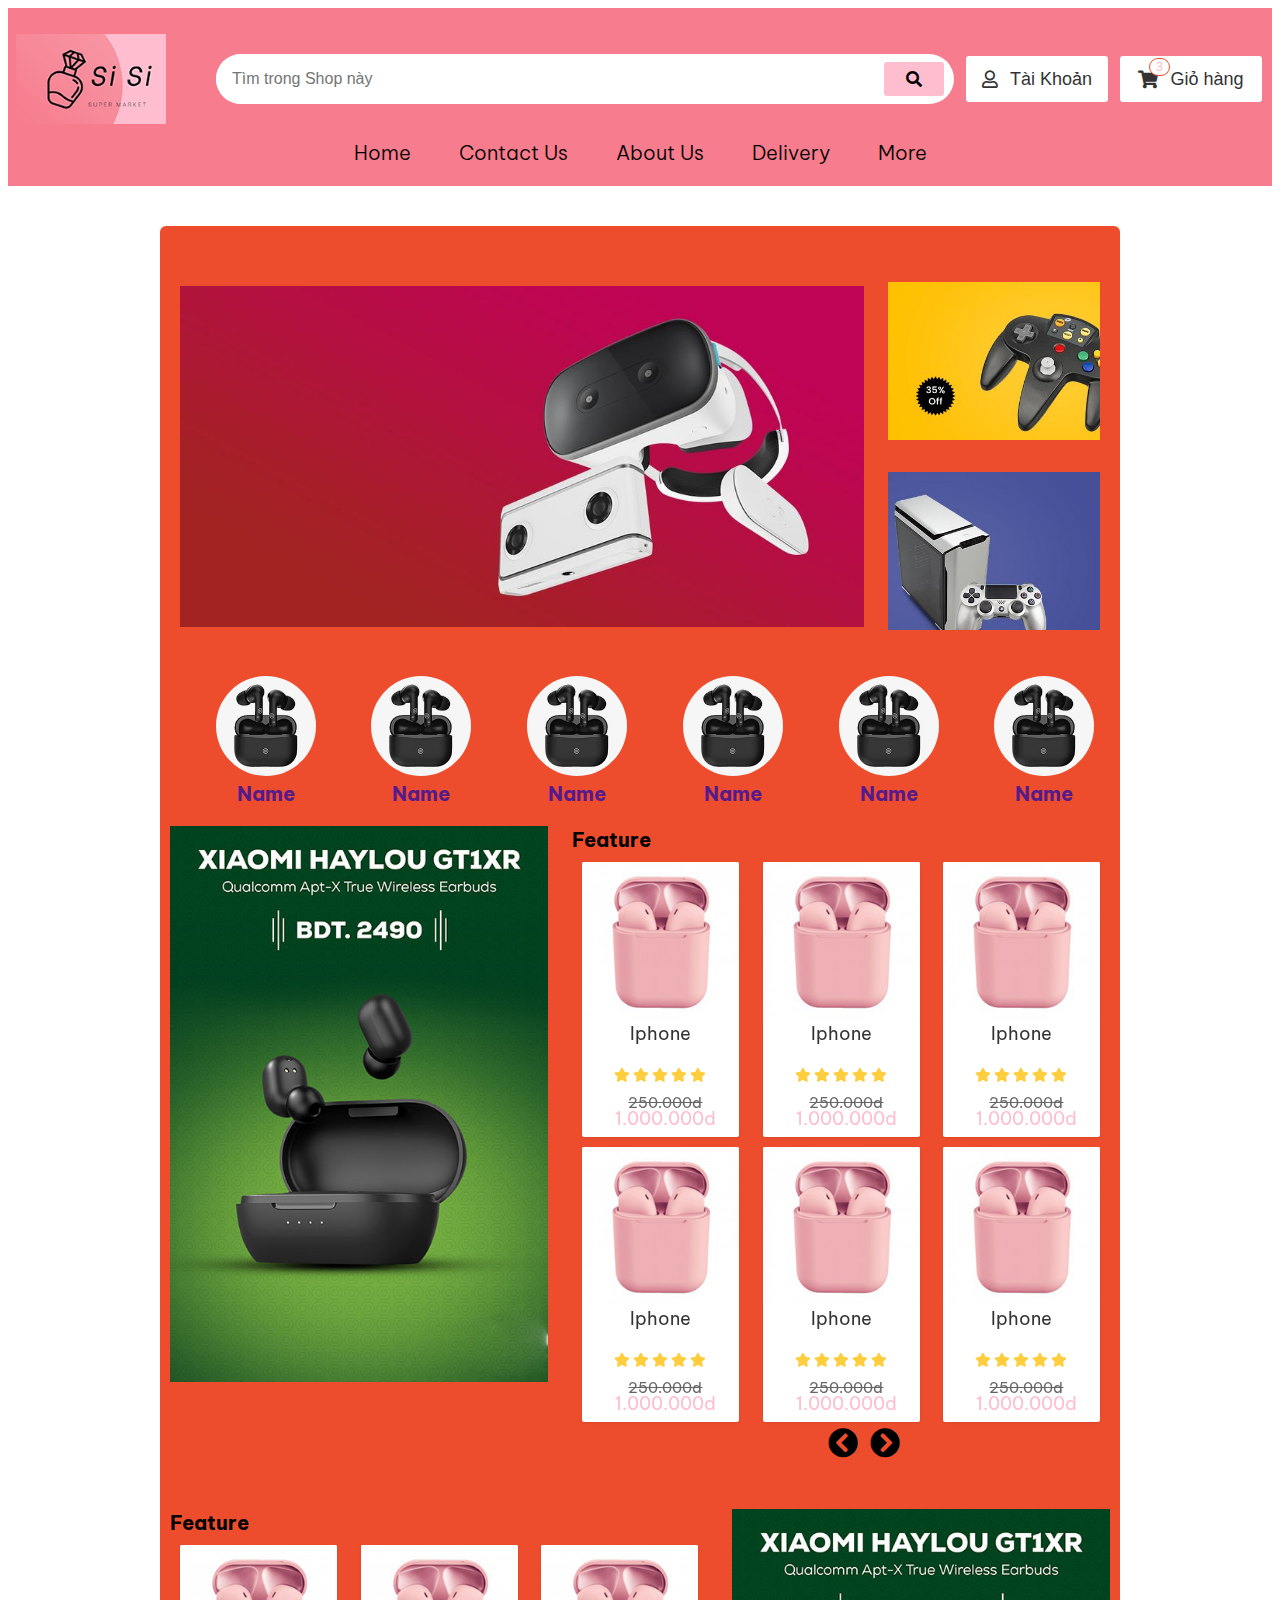
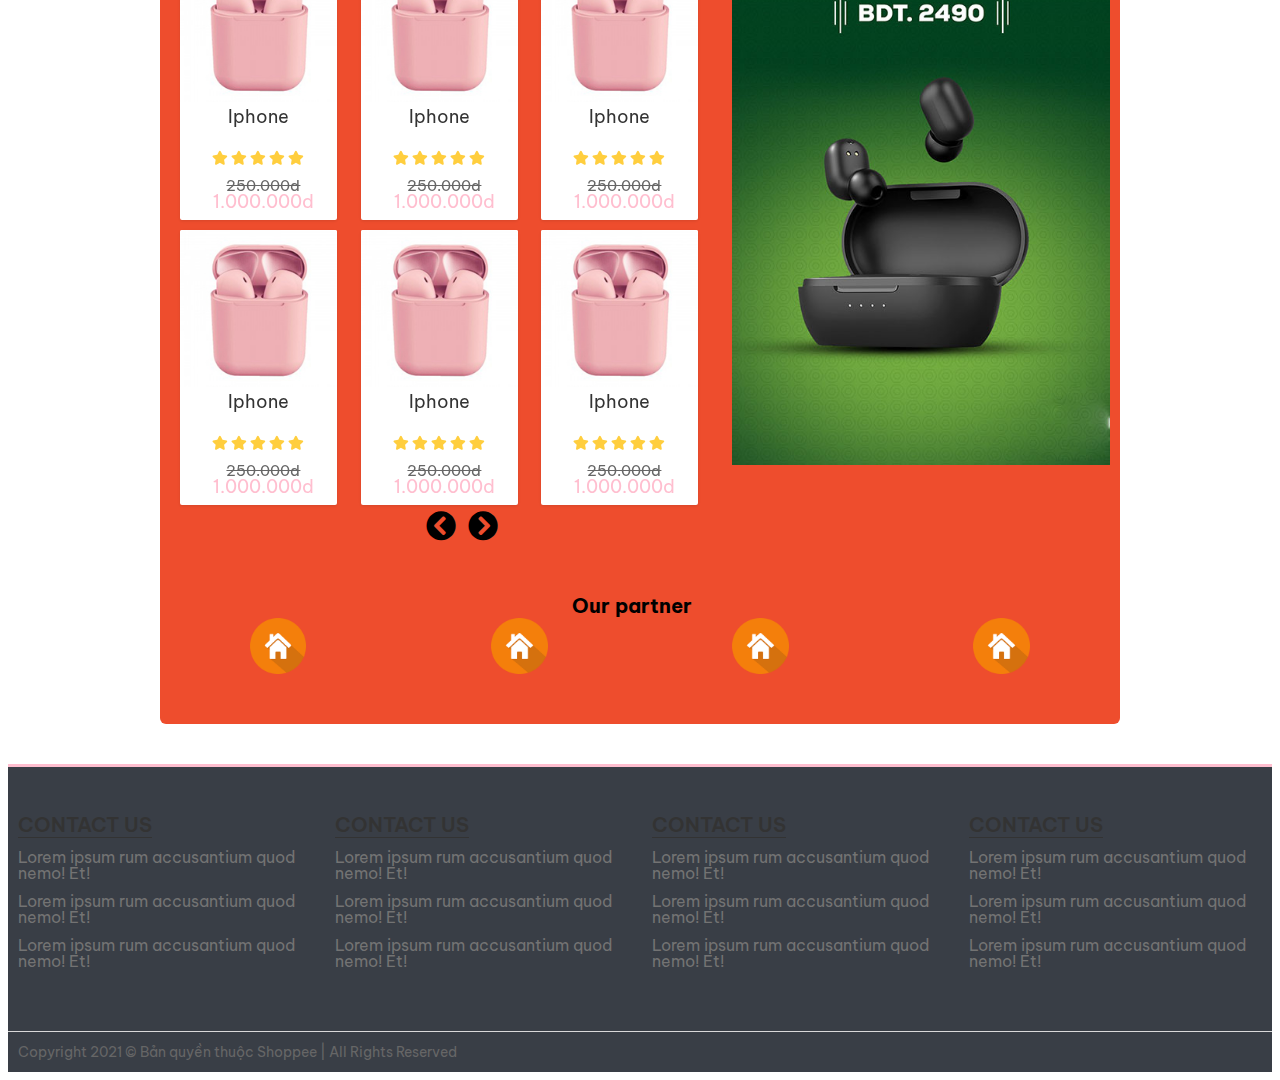
==== index.html @ f0077896 "ss" ====
<!DOCTYPE html>
<html lang="en">
<head>
    <meta charset="UTF-8">
    <meta http-equiv="X-UA-Compatible" content="IE=edge">
    <meta name="viewport" content="width=device-width, initial-scale=1.0">
    <title>Shoppee</title>
    <link rel="stylesheet" href="https://cdnjs.cloudflare.com/ajax/libs/normalize/8.0.1/normalize.css">
    <link rel="preconnect" href="https://fonts.gstatic.com">
    <link href="https://fonts.googleapis.com/css2?family=Be+Vietnam:wght@300;400;500;700&display=swap" rel="stylesheet">
    <link rel="stylesheet" href="./asset/font/fontawesome-free-5.15.1-web/css/all.min.css">
    <link rel="stylesheet" href="./asset/css/base.css">
    <link rel="stylesheet" href="./asset/css/style.css">
    <link rel="stylesheet" href="./asset/css/grid.css">
    <link rel="stylesheet" href="./asset/css/responsive.css">
</head>
<body>
    <div class="wrapper">
        <header class="header">
            <div class="grid wide">
                <div class="header-with-search">
                    <div class="header__logo">
                        <a href="#" class="header__logo-link">
                            <img src="asset/img/header-logoo.png" alt="logo" class="header__logo-img"> 
                        </a>
                    </div>
                    <div class="header__search">
                        <div class="header__search-input-wrap">
                            <input type="text" class="header__search-input" placeholder="Tìm trong Shop này">
                        </div>
                        <button class="header__search-btn">
                            <i class="header__search-icon fas fa-search"></i>
                        </button>
                    </div>
                    <!-- Chưa login -->
                    <!-- <div class="header__accart">
                        <button class="acc btn-black">
                            <i class="header__cart-icon far fa-user"></i>
                            <span>Đăng kí</span>
                        </button>              
                        <button class="cart btn-black">
                            <i class="header__cart-icon fas fa-shopping-cart"></i>
                            <span class="header__car-notice">3</span>
                            <span>Đăng nhập</span>
                        </button>
                    </div> -->
                    <!-- Đã login -->
                    <div class="header__accart">
                        <button class="acc btn-black">
                            <i class="header__cart-icon far fa-user"></i>
                            <span>Tài Khoản</span>
                            <div class="header__accart_function">
                                <ul class="header__accart_function_list">
                                    <li class="header__accart_function_list__item active">
                                        <a href="#">Trang Tài khoản</a>
                                    </li>
                                    <li class="header__accart_function_list__item ">
                                        <a href="#">Đơn hàng</a>
                                    </li>
                                    <li class="header__accart_function_list__item ">
                                        <a href="#">Wishlist</a>
                                    </li>
                                    <li class="header__accart_function_list__item ">
                                        <a href="#">Địa chỉ</a>
                                    </li>
                                    <li class="header__accart_function_list__item ">
                                        <a href="#">Đăng xuất</a>
                                    </li>
                                </ul>
                            </div>
                        </button>              
                        <button class="cart btn-black">
                            <i class="header__cart-icon fas fa-shopping-cart"></i>
                            <span class="header__car-notice">3</span>
                            <span>Giỏ hàng</span>
                            <div class="header__cart-list">
                                <img src="./asset/img/no_cart.png" alt="" class="header__cart-no--car__img">
                                <span class="header__cart-list-no--car-title">Chưa có sản phẩm</span>
                                <!--Cart item view-->
                                <h4 class="header__cart-heading">Sản phẩm đã thêm</h4>
                                <ul class="header__cart-list-item">
                                    <li class="header__cart-item">
                                        <img src="https://img.abaha.vn/photos/resized/320x/73-1573122788-myohui.png" alt="" class="header__cart-item-img">
                                        <div class="header__cart-item-info">
                                            <div class="header__cart-item-head">
                                                <h5 class="header__cart-item-name">Bộ kem đặc trị vùng mắt Bộ kem đặc trị vùng mắt Bộ kem đặc trị vùng mắt Bộ kem đặc trị vùng mắt Bộ kem đặc trị vùng mắt</h5>
                                                <div class="header__cart-item-price-wrap">
                                                    <span class="header__cart-item-price">2.000.000đ</span>
                                                    <span class="header__cart-item-multiply">x</span>
                                                    <span class="header__cart-item-amount">2</span>
                                                </div>
                                            </div>
                                            <div class="header__cart-item-body">
                                                <span class="header__cart-item-description">
                                                    Phân loại hàng: Bạc
                                                </span>
                                                <span class="header__cart-item-remove">Xoá</span>
                                            </div>
                                        </div>
                                    </li>
                                    <li class="header__cart-item">
                                        <img src="https://img.abaha.vn/photos/resized/320x/73-1573122788-myohui.png" alt="" class="header__cart-item-img">
                                        <div class="header__cart-item-info">
                                            <div class="header__cart-item-head">
                                                <h5 class="header__cart-item-name">Bộ kem đặc trị vùng mắt</h5>
                                                <div class="header__cart-item-price-wrap">
                                                    <span class="header__cart-item-price">2.000.000đ</span>
                                                    <span class="header__cart-item-multiply">x</span>
                                                    <span class="header__cart-item-amount">2</span>
                                                </div>
                                            </div>
                                            <div class="header__cart-item-body">
                                                <span class="header__cart-item-description">
                                                    Phân loại hàng: Bạc
                                                </span>
                                                <span class="header__cart-item-remove">Xoá</span>
                                            </div>
                                        </div>
                                    </li>
                                    <li class="header__cart-item">
                                        <img src="https://img.abaha.vn/photos/resized/320x/73-1573122788-myohui.png" alt="" class="header__cart-item-img">
                                        <div class="header__cart-item-info">
                                            <div class="header__cart-item-head">
                                                <h5 class="header__cart-item-name">Bộ kem đặc trị vùng mắt</h5>
                                                <div class="header__cart-item-price-wrap">
                                                    <span class="header__cart-item-price">2.000.000đ</span>
                                                    <span class="header__cart-item-multiply">x</span>
                                                    <span class="header__cart-item-amount">2</span>
                                                </div>
                                            </div>
                                            <div class="header__cart-item-body">
                                                <span class="header__cart-item-description">
                                                    Phân loại hàng: Bạc
                                                </span>
                                                <span class="header__cart-item-remove">Xoá</span>
                                            </div>
                                        </div>
                                    </li>
                                    <li class="header__cart-item">
                                        <img src="https://img.abaha.vn/photos/resized/320x/73-1573122788-myohui.png" alt="" class="header__cart-item-img">
                                        <div class="header__cart-item-info">
                                            <div class="header__cart-item-head">
                                                <h5 class="header__cart-item-name">Bộ kem đặc trị vùng mắt</h5>
                                                <div class="header__cart-item-price-wrap">
                                                    <span class="header__cart-item-price">2.000.000đ</span>
                                                    <span class="header__cart-item-multiply">x</span>
                                                    <span class="header__cart-item-amount">2</span>
                                                </div>
                                            </div>
                                            <div class="header__cart-item-body">
                                                <span class="header__cart-item-description">
                                                    Phân loại hàng: Bạc
                                                </span>
                                                <span class="header__cart-item-remove">Xoá</span>
                                            </div>
                                        </div>
                                    </li>
                                    <li class="header__cart-item">
                                        <img src="https://img.abaha.vn/photos/resized/320x/73-1573122788-myohui.png" alt="" class="header__cart-item-img">
                                        <div class="header__cart-item-info">
                                            <div class="header__cart-item-head">
                                                <h5 class="header__cart-item-name">Bộ kem đặc trị vùng mắt</h5>
                                                <div class="header__cart-item-price-wrap">
                                                    <span class="header__cart-item-price">2.000.000đ</span>
                                                    <span class="header__cart-item-multiply">x</span>
                                                    <span class="header__cart-item-amount">2</span>
                                                </div>
                                            </div>
                                            <div class="header__cart-item-body">
                                                <span class="header__cart-item-description">
                                                    Phân loại hàng: Bạc
                                                </span>
                                                <span class="header__cart-item-remove">Xoá</span>
                                            </div>
                                        </div>
                                    </li>
                                    <li class="header__cart-item">
                                        <img src="https://img.abaha.vn/photos/resized/320x/73-1573122788-myohui.png" alt="" class="header__cart-item-img">
                                        <div class="header__cart-item-info">
                                            <div class="header__cart-item-head">
                                                <h5 class="header__cart-item-name">Bộ kem đặc trị vùng mắt</h5>
                                                <div class="header__cart-item-price-wrap">
                                                    <span class="header__cart-item-price">2.000.000đ</span>
                                                    <span class="header__cart-item-multiply">x</span>
                                                    <span class="header__cart-item-amount">2</span>
                                                </div>
                                            </div>
                                            <div class="header__cart-item-body">
                                                <span class="header__cart-item-description">
                                                    Phân loại hàng: Bạc
                                                </span>
                                                <span class="header__cart-item-remove">Xoá</span>
                                            </div>
                                        </div>
                                    </li>
                                    <li class="header__cart-item">
                                        <img src="https://img.abaha.vn/photos/resized/320x/73-1573122788-myohui.png" alt="" class="header__cart-item-img">
                                        <div class="header__cart-item-info">
                                            <div class="header__cart-item-head">
                                                <h5 class="header__cart-item-name">Bộ kem đặc trị vùng mắt</h5>
                                                <div class="header__cart-item-price-wrap">
                                                    <span class="header__cart-item-price">2.000.000đ</span>
                                                    <span class="header__cart-item-multiply">x</span>
                                                    <span class="header__cart-item-amount">2</span>
                                                </div>
                                            </div>
                                            <div class="header__cart-item-body">
                                                <span class="header__cart-item-description">
                                                    Phân loại hàng: Bạc
                                                </span>
                                                <span class="header__cart-item-remove">Xoá</span>
                                            </div>
                                        </div>
                                    </li>
                                    <li class="header__cart-item">
                                        <img src="https://img.abaha.vn/photos/resized/320x/73-1573122788-myohui.png" alt="" class="header__cart-item-img">
                                        <div class="header__cart-item-info">
                                            <div class="header__cart-item-head">
                                                <h5 class="header__cart-item-name">Bộ kem đặc trị vùng mắt</h5>
                                                <div class="header__cart-item-price-wrap">
                                                    <span class="header__cart-item-price">2.000.000đ</span>
                                                    <span class="header__cart-item-multiply">x</span>
                                                    <span class="header__cart-item-amount">2</span>
                                                </div>
                                            </div>
                                            <div class="header__cart-item-body">
                                                <span class="header__cart-item-description">
                                                    Phân loại hàng: Bạc
                                                </span>
                                                <span class="header__cart-item-remove">Xoá</span>
                                            </div>
                                        </div>
                                    </li>
                                </ul>
                                <a href="#" class="header__cart-view-car btn btn--primary">Xem giỏ hàng</a>
                            </div>
                        </button>
                    </div>
                </div>
                <div class="menu-bar">
                    <div class="container-header">
                        <div class="topmenu">
                            <div class="top">
                                <ul class="site-nav">
                                    <li class="menu-item-depth-0">
                                        <a href="#" class="site-nav__link">Home</a>
                                    </li>
                                    <li class="menu-item-depth-0">
                                        <a href="#" class="site-nav__link">Contact Us</a>
                                    </li>
                                    <li class="menu-item-depth-0">
                                        <a href="#" class="site-nav__link">About Us</a>
                                    </li>
                                    <li class="menu-item-depth-0">
                                        <a href="#" class="site-nav__link">Delivery</a>
                                    </li>
                                    <li class="menu-item-depth-0">
                                        <a href="#" class="site-nav__link">More</a>
                                    </li>
                                </ul>
                            </div>
                        </div>
                    </div>
                </div>
            </div>
        </header>
        <div class="app-container">
            <div class="background-all">
                <div class="background-content">
                    <div class="grid wide">
                        <div class="slide-content">
                         <div class="row slide-content-adver">
                             <div class="col l-9">
                                 <div class="slide-adver-img height_img_banner">
                                     <!-- <img src="asset/img/slider-01_664c0f3f-1c6e-463e-a123-3bb6e1ae4f9d_950x.jpg" alt="" class="img-link-1"> -->
                                 </div>
                             </div>
                             <div class="col l-3">
                                 <div class="height_img_banner">
                                    <div class="slide-adver-img-1"></div>
                                    <div class="slide-adver-img-2"></div>
                                 </div>
                             </div>
                         </div>  
                        </div>
                        <div class="category">
                            <div class="row all_category_product">
                                <div class="col l-2 all_category_product-display">
                                    <a href="">
                                        <div class="all_category_product-display-overall">
                                            <img src="asset/img/category-product.jpg" alt="" class="category_product_img-link">                                        
                                            <span class="category_product-display-name">Name</span>
                                        </div>                                    
                                    </a>                    
                                </div>
                                <div class="col l-2 all_category_product-display">
                                    <a href="">
                                        <div class="all_category_product-display-overall">
                                            <img src="asset/img/category-product.jpg" alt="" class="category_product_img-link">                                        
                                            <span class="category_product-display-name">Name</span>
                                        </div>   
                                    </a>
                                </div>
                                <div class="col l-2 all_category_product-display">
                                    <a href="">
                                        <div class="all_category_product-display-overall">
                                            <img src="asset/img/category-product.jpg" alt="" class="category_product_img-link">                                        
                                            <span class="category_product-display-name">Name</span>
                                        </div>   
                                    </a>
                                </div>
                                <div class="col l-2 all_category_product-display">
                                    <a href="">
                                        <div class="all_category_product-display-overall">
                                            <img src="asset/img/category-product.jpg" alt="" class="category_product_img-link">                                        
                                            <span class="category_product-display-name">Name</span>
                                        </div>   
                                    </a>
                                </div>
                                <div class="col l-2 all_category_product-display">
                                    <a href="">
                                        <div class="all_category_product-display-overall">
                                            <img src="asset/img/category-product.jpg" alt="" class="category_product_img-link">                                        
                                            <span class="category_product-display-name">Name</span>
                                        </div>   
                                    </a>
                                </div>
                                <div class="col l-2 all_category_product-display">
                                    <a href="">
                                        <div class="all_category_product-display-overall">
                                            <img src="asset/img/category-product.jpg" alt="" class="category_product_img-link">                                        
                                            <span class="category_product-display-name">Name</span>
                                        </div>   
                                    </a>
                                </div>
                            </div>
                        </div>
                        <div class="home-product">
                            <div class="row">
                                <div class="col l-5">
                                    <div class="advertising">
                                        <img src="asset/img/adver-1.jpg" alt="" class="advertising_img-link">
                                    </div>
                                </div>
                                <div class="col l-7">
                                    <div class="header-name">
                                        <span>Feature</span>
                                    </div>
                                    <div class="row">
                                        <div class="col l-4">
                                            <a class="home-product-item" href="#">
                                                <div class="home-product_img" style="background-image: url('asset/img/product-1.jpg')"></div>
                                                <h4 class="home-product_name">Iphone</h4>
                                                <div class="home-product_action">
                                                    <div class="home-product-item__rating">
                                                        <i class="home-product-item__star--gold fas fa-star"></i>
                                                        <i class="home-product-item__star--gold fas fa-star"></i>
                                                        <i class="home-product-item__star--gold fas fa-star"></i>
                                                        <i class="home-product-item__star--gold fas fa-star"></i>
                                                        <i class="home-product-item__star--gold fas fa-star"></i>
                                                    </div>
                                                </div>
                                                <div class="home-product_price">
                                                    <span class="home-product_price-old">250.000d</span>
                                                    <span class="home-product_price-current">1.000.000d</span>
                                                </div>
                                                <div class="button-group">
                                                    <button type="button" class="btn btn--primary">
                                                        <i class="far fa-heart"></i>
                                                    </button>
                                                    <button type="button" class="btn btn--primary">
                                                        <i class="fas fa-cart-plus"></i>
                                                    </button>
                                                </div>
                                            </a>
                                        </div>
                                        <div class="col l-4">
                                            <a class="home-product-item" href="#">
                                                <div class="home-product_img" style="background-image: url('asset/img/product-1.jpg')"></div>
                                                <h4 class="home-product_name">Iphone</h4>
                                                <div class="home-product_action">
                                                    <div class="home-product-item__rating">
                                                        <i class="home-product-item__star--gold fas fa-star"></i>
                                                        <i class="home-product-item__star--gold fas fa-star"></i>
                                                        <i class="home-product-item__star--gold fas fa-star"></i>
                                                        <i class="home-product-item__star--gold fas fa-star"></i>
                                                        <i class="home-product-item__star--gold fas fa-star"></i>
                                                    </div>
                                                </div>
                                                <div class="home-product_price">
                                                    <span class="home-product_price-old">250.000d</span>
                                                    <span class="home-product_price-current">1.000.000d</span>
                                                </div>
                                                <div class="button-group">
                                                    <button type="button" class="btn btn--primary">
                                                        <i class="far fa-heart"></i>
                                                    </button>
                                                    <button type="button" class="btn btn--primary">
                                                        <i class="fas fa-cart-plus"></i>
                                                    </button>
                                                </div>
                                            </a>
                                        </div>
                                        <div class="col l-4">
                                            <a class="home-product-item" href="#">
                                                <div class="home-product_img" style="background-image: url('asset/img/product-1.jpg')"></div>
                                                <h4 class="home-product_name">Iphone</h4>
                                                <div class="home-product_action">
                                                    <div class="home-product-item__rating">
                                                        <i class="home-product-item__star--gold fas fa-star"></i>
                                                        <i class="home-product-item__star--gold fas fa-star"></i>
                                                        <i class="home-product-item__star--gold fas fa-star"></i>
                                                        <i class="home-product-item__star--gold fas fa-star"></i>
                                                        <i class="home-product-item__star--gold fas fa-star"></i>
                                                    </div>
                                                </div>
                                                <div class="home-product_price">
                                                    <span class="home-product_price-old">250.000d</span>
                                                    <span class="home-product_price-current">1.000.000d</span>
                                                </div>
                                                <div class="button-group">
                                                    <button type="button" class="btn btn--primary">
                                                        <i class="far fa-heart"></i>
                                                    </button>
                                                    <button type="button" class="btn btn--primary">
                                                        <i class="fas fa-cart-plus"></i>
                                                    </button>
                                                </div>
                                            </a>
                                        </div>
                                    </div>
                                    <div class="row">
                                        <div class="col l-4">
                                            <a class="home-product-item" href="#">
                                                <div class="home-product_img" style="background-image: url('asset/img/product-1.jpg')"></div>
                                                <h4 class="home-product_name">Iphone</h4>
                                                <div class="home-product_action">
                                                    <div class="home-product-item__rating">
                                                        <i class="home-product-item__star--gold fas fa-star"></i>
                                                        <i class="home-product-item__star--gold fas fa-star"></i>
                                                        <i class="home-product-item__star--gold fas fa-star"></i>
                                                        <i class="home-product-item__star--gold fas fa-star"></i>
                                                        <i class="home-product-item__star--gold fas fa-star"></i>
                                                    </div>
                                                </div>
                                                <div class="home-product_price">
                                                    <span class="home-product_price-old">250.000d</span>
                                                    <span class="home-product_price-current">1.000.000d</span>
                                                </div>
                                                <div class="button-group">
                                                    <button type="button" class="btn btn--primary">
                                                        <i class="far fa-heart"></i>
                                                    </button>
                                                    <button type="button" class="btn btn--primary">
                                                        <i class="fas fa-cart-plus"></i>
                                                    </button>
                                                </div>
                                            </a>
                                        </div>
                                        <div class="col l-4">
                                            <a class="home-product-item" href="#">
                                                <div class="home-product_img" style="background-image: url('asset/img/product-1.jpg')"></div>
                                                <h4 class="home-product_name">Iphone</h4>
                                                <div class="home-product_action">
                                                    <div class="home-product-item__rating">
                                                        <i class="home-product-item__star--gold fas fa-star"></i>
                                                        <i class="home-product-item__star--gold fas fa-star"></i>
                                                        <i class="home-product-item__star--gold fas fa-star"></i>
                                                        <i class="home-product-item__star--gold fas fa-star"></i>
                                                        <i class="home-product-item__star--gold fas fa-star"></i>
                                                    </div>
                                                </div>
                                                <div class="home-product_price">
                                                    <span class="home-product_price-old">250.000d</span>
                                                    <span class="home-product_price-current">1.000.000d</span>
                                                </div>
                                                <div class="button-group">
                                                    <button type="button" class="btn btn--primary">
                                                        <i class="far fa-heart"></i>
                                                    </button>
                                                    <button type="button" class="btn btn--primary">
                                                        <i class="fas fa-cart-plus"></i>
                                                    </button>
                                                </div>
                                            </a>
                                        </div>
                                        <div class="col l-4">
                                            <a class="home-product-item" href="#">
                                                <div class="home-product_img" style="background-image: url('asset/img/product-1.jpg')"></div>
                                                <h4 class="home-product_name">Iphone</h4>
                                                <div class="home-product_action">
                                                    <div class="home-product-item__rating">
                                                        <i class="home-product-item__star--gold fas fa-star"></i>
                                                        <i class="home-product-item__star--gold fas fa-star"></i>
                                                        <i class="home-product-item__star--gold fas fa-star"></i>
                                                        <i class="home-product-item__star--gold fas fa-star"></i>
                                                        <i class="home-product-item__star--gold fas fa-star"></i>
                                                    </div>
                                                </div>
                                                <div class="home-product_price">
                                                    <span class="home-product_price-old">250.000d</span>
                                                    <span class="home-product_price-current">1.000.000d</span>
                                                </div>
                                                <div class="button-group">
                                                    <button type="button" class="btn btn--primary">
                                                        <i class="far fa-heart"></i>
                                                    </button>
                                                    <button type="button" class="btn btn--primary">
                                                        <i class="fas fa-cart-plus"></i>
                                                    </button>
                                                </div>
                                            </a>
                                        </div>
                                    </div>
                                </div>
                            </div>
                            <div class="row margin-bottom-40px">
                                <div class="col l-8"></div>
                                <div class="col l-2 nextlist">
                                    <div class="transition">
                                        <a href="" class="transition-link"><i class="transition__icon fas fa-chevron-circle-left"></i></a>
                                        <a href="" class="transition-link"><i class="transition__icon fas fa-chevron-circle-right"></i></a>
                                    </div>
                                </div>
                            </div>
                            <div class="row">                          
                                <div class="col l-7">
                                    <div class="header-name">
                                        <span>Feature</span>
                                    </div>
                                    <div class="row">
                                        <div class="col l-4">
                                            <a class="home-product-item" href="#">
                                                <div class="home-product_img" style="background-image: url('asset/img/product-1.jpg')"></div>
                                                <h4 class="home-product_name">Iphone</h4>
                                                <div class="home-product_action">
                                                    <div class="home-product-item__rating">
                                                        <i class="home-product-item__star--gold fas fa-star"></i>
                                                        <i class="home-product-item__star--gold fas fa-star"></i>
                                                        <i class="home-product-item__star--gold fas fa-star"></i>
                                                        <i class="home-product-item__star--gold fas fa-star"></i>
                                                        <i class="home-product-item__star--gold fas fa-star"></i>
                                                    </div>
                                                </div>
                                                <div class="home-product_price">
                                                    <span class="home-product_price-old">250.000d</span>
                                                    <span class="home-product_price-current">1.000.000d</span>
                                                </div>
                                                <div class="button-group">
                                                    <button type="button" class="btn btn--primary">
                                                        <i class="far fa-heart"></i>
                                                    </button>
                                                    <button type="button" class="btn btn--primary">
                                                        <i class="fas fa-cart-plus"></i>
                                                    </button>
                                                </div>
                                            </a>
                                        </div>
                                        <div class="col l-4">
                                            <a class="home-product-item" href="#">
                                                <div class="home-product_img" style="background-image: url('asset/img/product-1.jpg')"></div>
                                                <h4 class="home-product_name">Iphone</h4>
                                                <div class="home-product_action">
                                                    <div class="home-product-item__rating">
                                                        <i class="home-product-item__star--gold fas fa-star"></i>
                                                        <i class="home-product-item__star--gold fas fa-star"></i>
                                                        <i class="home-product-item__star--gold fas fa-star"></i>
                                                        <i class="home-product-item__star--gold fas fa-star"></i>
                                                        <i class="home-product-item__star--gold fas fa-star"></i>
                                                    </div>
                                                </div>
                                                <div class="home-product_price">
                                                    <span class="home-product_price-old">250.000d</span>
                                                    <span class="home-product_price-current">1.000.000d</span>
                                                </div>
                                                <div class="button-group">
                                                    <button type="button" class="btn btn--primary">
                                                        <i class="far fa-heart"></i>
                                                    </button>
                                                    <button type="button" class="btn btn--primary">
                                                        <i class="fas fa-cart-plus"></i>
                                                    </button>
                                                </div>
                                            </a>
                                        </div>
                                        <div class="col l-4">
                                            <a class="home-product-item" href="#">
                                                <div class="home-product_img" style="background-image: url('asset/img/product-1.jpg')"></div>
                                                <h4 class="home-product_name">Iphone</h4>
                                                <div class="home-product_action">
                                                    <div class="home-product-item__rating">
                                                        <i class="home-product-item__star--gold fas fa-star"></i>
                                                        <i class="home-product-item__star--gold fas fa-star"></i>
                                                        <i class="home-product-item__star--gold fas fa-star"></i>
                                                        <i class="home-product-item__star--gold fas fa-star"></i>
                                                        <i class="home-product-item__star--gold fas fa-star"></i>
                                                    </div>
                                                </div>
                                                <div class="home-product_price">
                                                    <span class="home-product_price-old">250.000d</span>
                                                    <span class="home-product_price-current">1.000.000d</span>
                                                </div>
                                                <div class="button-group">
                                                    <button type="button" class="btn btn--primary">
                                                        <i class="far fa-heart"></i>
                                                    </button>
                                                    <button type="button" class="btn btn--primary">
                                                        <i class="fas fa-cart-plus"></i>
                                                    </button>
                                                </div>
                                            </a>
                                        </div>
                                    </div>
                                    <div class="row">
                                        <div class="col l-4">
                                            <a class="home-product-item" href="#">
                                                <div class="home-product_img" style="background-image: url('asset/img/product-1.jpg')"></div>
                                                <h4 class="home-product_name">Iphone</h4>
                                                <div class="home-product_action">
                                                    <div class="home-product-item__rating">
                                                        <i class="home-product-item__star--gold fas fa-star"></i>
                                                        <i class="home-product-item__star--gold fas fa-star"></i>
                                                        <i class="home-product-item__star--gold fas fa-star"></i>
                                                        <i class="home-product-item__star--gold fas fa-star"></i>
                                                        <i class="home-product-item__star--gold fas fa-star"></i>
                                                    </div>
                                                </div>
                                                <div class="home-product_price">
                                                    <span class="home-product_price-old">250.000d</span>
                                                    <span class="home-product_price-current">1.000.000d</span>
                                                </div>
                                                <div class="button-group">
                                                    <button type="button" class="btn btn--primary">
                                                        <i class="far fa-heart"></i>
                                                    </button>
                                                    <button type="button" class="btn btn--primary">
                                                        <i class="fas fa-cart-plus"></i>
                                                    </button>
                                                </div>
                                            </a>
                                        </div>
                                        <div class="col l-4">
                                            <a class="home-product-item" href="#">
                                                <div class="home-product_img" style="background-image: url('asset/img/product-1.jpg')"></div>
                                                <h4 class="home-product_name">Iphone</h4>
                                                <div class="home-product_action">
                                                    <div class="home-product-item__rating">
                                                        <i class="home-product-item__star--gold fas fa-star"></i>
                                                        <i class="home-product-item__star--gold fas fa-star"></i>
                                                        <i class="home-product-item__star--gold fas fa-star"></i>
                                                        <i class="home-product-item__star--gold fas fa-star"></i>
                                                        <i class="home-product-item__star--gold fas fa-star"></i>
                                                    </div>
                                                </div>
                                                <div class="home-product_price">
                                                    <span class="home-product_price-old">250.000d</span>
                                                    <span class="home-product_price-current">1.000.000d</span>
                                                </div>
                                                <div class="button-group">
                                                    <button type="button" class="btn btn--primary">
                                                        <i class="far fa-heart"></i>
                                                    </button>
                                                    <button type="button" class="btn btn--primary">
                                                        <i class="fas fa-cart-plus"></i>
                                                    </button>
                                                </div>
                                            </a>
                                        </div>
                                        <div class="col l-4">
                                            <a class="home-product-item" href="#">
                                                <div class="home-product_img" style="background-image: url('asset/img/product-1.jpg')"></div>
                                                <h4 class="home-product_name">Iphone</h4>
                                                <div class="home-product_action">
                                                    <div class="home-product-item__rating">
                                                        <i class="home-product-item__star--gold fas fa-star"></i>
                                                        <i class="home-product-item__star--gold fas fa-star"></i>
                                                        <i class="home-product-item__star--gold fas fa-star"></i>
                                                        <i class="home-product-item__star--gold fas fa-star"></i>
                                                        <i class="home-product-item__star--gold fas fa-star"></i>
                                                    </div>
                                                </div>
                                                <div class="home-product_price">
                                                    <span class="home-product_price-old">250.000d</span>
                                                    <span class="home-product_price-current">1.000.000d</span>
                                                </div>
                                                <div class="button-group">
                                                    <button type="button" class="btn btn--primary">
                                                        <i class="far fa-heart"></i>
                                                    </button>
                                                    <button type="button" class="btn btn--primary">
                                                        <i class="fas fa-cart-plus"></i>
                                                    </button>
                                                </div>
                                            </a>
                                        </div>
                                    </div>
                                </div>
                                <div class="col l-5">
                                    <div class="advertising">
                                        <img src="asset/img/adver-1.jpg" alt="" class="advertising_img-link">
                                    </div>
                                </div>
                            </div>
                            <div class="row margin-bottom-40px">
                                <div class="col l-3"></div>
                                <div class="col l-2 nextlist">
                                    <div class="transition">
                                        <a href="" class="transition-link"><i class="transition__icon fas fa-chevron-circle-left"></i></a>
                                        <a href="" class="transition-link"><i class="transition__icon fas fa-chevron-circle-right"></i></a>
                                    </div>
                                </div>
                                <div class="col l-7"></div>
                            </div>
                        </div>
                        <div class="our-partner">
                            <div class="row">
                                <div class="col l-5"></div>
                                <div class="col l-2">
                                    <div class="header-name">
                                        <span>Our partner</span>
                                    </div>
                                </div>
                                <div class="col l-5"></div>
                            </div>
                            <div class="row">
                                <div class="col l-1"></div>
                                <div class="col l-1">
                                    <div class="our-partner_img">
                                        <img src="asset/img/our-partner-1.png" alt="" class="our-partner_img-link">
                                    </div>
                                </div>
                                <div class="col l-2"></div>
                                <div class="col l-1">
                                    <div class="our-partner_img">
                                        <img src="asset/img/our-partner-1.png" alt="" class="our-partner_img-link">
                                    </div>
                                </div>
                                <div class="col l-2"></div>
                                <div class="col l-1">
                                    <div class="our-partner_img">
                                        <img src="asset/img/our-partner-1.png" alt="" class="our-partner_img-link">
                                    </div>
                                </div>
                                <div class="col l-2"></div>
                                <div class="col l-1">
                                    <div class="our-partner_img">
                                        <img src="asset/img/our-partner-1.png" alt="" class="our-partner_img-link">
                                    </div>
                                </div>
                                <div class="col l-1"></div>
                            </div>
                        </div>
                     </div> 
                </div>
            </div>
        </div>   
        <footer class="footer">
            <div class="grid wide ">
                <div class="footer-content">
                    <div class="row">
                        <div class="col l-3">
                            <h2 class="footer-heading">Contact Us</h2>
                            <ul class="footer-list">
                                <li class="footer-item">
                                    <a href="#" class="footer-item-link">Lorem ipsum rum accusantium quod nemo! Et!</a>
                                </li>
                                <li class="footer-item">
                                    <a href="#" class="footer-item-link">Lorem ipsum rum accusantium quod nemo! Et!</a>
                                </li>
                                <li class="footer-item">
                                    <a href="#" class="footer-item-link">Lorem ipsum rum accusantium quod nemo! Et!</a>
                                </li>
                            </ul>
                        </div>
                        <div class="col l-3">
                            <h2 class="footer-heading">Contact Us</h2>
                            <ul class="footer-list">
                                <li class="footer-item">
                                    <a href="#" class="footer-item-link">Lorem ipsum rum accusantium quod nemo! Et!</a>
                                </li>
                                <li class="footer-item">
                                    <a href="#" class="footer-item-link">Lorem ipsum rum accusantium quod nemo! Et!</a>
                                </li>
                                <li class="footer-item">
                                    <a href="#" class="footer-item-link">Lorem ipsum rum accusantium quod nemo! Et!</a>
                                </li>
                            </ul>
                        </div>
                        <div class="col l-3">
                            <h2 class="footer-heading">Contact Us</h2>
                            <ul class="footer-list">
                                <li class="footer-item">
                                    <a href="#" class="footer-item-link">Lorem ipsum rum accusantium quod nemo! Et!</a>
                                </li>
                                <li class="footer-item">
                                    <a href="#" class="footer-item-link">Lorem ipsum rum accusantium quod nemo! Et!</a>
                                </li>
                                <li class="footer-item">
                                    <a href="#" class="footer-item-link">Lorem ipsum rum accusantium quod nemo! Et!</a>
                                </li>
                            </ul>
                        </div>
                        <div class="col l-3">
                            <h2 class="footer-heading">Contact Us</h2>
                            <ul class="footer-list">
                                <li class="footer-item">
                                    <a href="#" class="footer-item-link">Lorem ipsum rum accusantium quod nemo! Et!</a>
                                </li>
                                <li class="footer-item">
                                    <a href="#" class="footer-item-link">Lorem ipsum rum accusantium quod nemo! Et!</a>
                                </li>
                                <li class="footer-item">
                                    <a href="#" class="footer-item-link">Lorem ipsum rum accusantium quod nemo! Et!</a>
                                </li>
                            </ul>
                        </div>
                    </div>
                </div>
                

            </div>
            <div class="footer__copyright">
                <div class="grid wide footer__copyright__content">
                    <div class="row">
                        <div class="copyright col l-12">
                            Copyright 2021 © Bản quyền thuộc Shoppee | All Rights Reserved
                        </div>
                    </div>
                </div>
            </div>
        </footer>
    </div>
</body>
</html>
---- asset/css/base.css ----
:root {
    --primary-color:#ffbecf;
    --white-color:#fff;
    --black-color:#000;
    --text-color:#333;
    --border-color: #dbdbdb;
    --header-height: 178px;
    --star-gold-color: #ffce3e;
    --header-with-search: 112px;
}
/* tất cả element  */
* {
    box-sizing: inherit;
}
html {
    font-size: 62.5%;
    line-height: 1.6rem;
    font-family: 'Be Vietnam', sans-serif;
    box-sizing: border-box;
}
img{
    height: auto;
    max-width: 100%;
    vertical-align: middle;
    border: 0;
}
/* css btn */

a{
    text-decoration: none;
    transition: all .3s ease-in-out;
}
ul{
    list-style: none;
    padding: 0;
}
.margin-bottom-40px{
    margin-bottom:40px;
}
.btn{
    /* min-width: 142px; */
    height: 36px;
    text-decoration: none;
    border: none;
    border-radius: 3px;
    font-size: 1.6rem;
    font-weight: 300;
    padding: 0 12px;
    outline: none;
    cursor: pointer;
    color: var(--text-color);
    background-color: #fff;
    display: inline-flex;
    justify-content: center;
    align-items: center;
}
.btn--normal:hover{
    background-color: rgba(93, 90, 90, 0.25);
}

/* Sử dụng 1 element có cả 2 class */
.btn.btn--primary{
    background-color: var(--primary-color);
    color: var(--black-color);
}
.btn.btn--disabled{
    cursor: default;
    /* Giảm độ sáng */
    filter: brightness(80%);
}
.margin-top-20{
    margin-top:20px;
}
label {
    font-size: 14px;
    font-weight: 500;
    display: inline-block;
    max-width: 100%;
    margin-bottom: 5px;
    font-weight: 700;
}
---- asset/css/style.css ----
.wrapper {
    overflow: hidden;
}
.header{
    height: var(--header-height);
    background-color: #F77C8E;
}
.background-all{
    width: 76%;
    background-color: #ee4d2d;
    margin: 0 auto;
    margin-top: 40px;
    border-radius: 6px;
    margin-bottom: 40px;
}
.background-content{
    padding: 30px 0;
}
.header-with-search{
    height: var(--header-with-search);
    display: flex;
    align-items: center;
    margin: 0 8px;
    padding-top: 30px;
}
.header__logo{
    width: 200px;
}
.header__logo-img{
    width: 150px;
}
.header__search{
    flex: 1;
    height: 50px;
    border-radius: 25px;
    background-color: var(--white-color);
    display: flex;
    align-items: center;
    overflow: hidden;
    margin-right: 10px;
}
.header__search-input-wrap{
    flex: 1;
    height: 100%;
    position: relative;
}
.header__search-input{
    width: 100%;
    height: 100%;
    border: none;
    outline: none;
    font-size: 1.6rem;
    color: var(--text-color);
    padding: 0px 16px;
    border-radius: 2px;
}
/* CSS nút search  */
.header__search-btn{
    background-color: var(--primary-color);
    border: none;
    height: 34px;
    border-radius: 3px;
    margin: 0px 10px;
    width: 60px;
    outline: none;
}
.header__search-btn:hover{
    cursor: pointer;
    background-color: var(--primary-color);
}
.header__search-icon{
    font-size: 1.6rem;   
}
.header__accart{
    width: 300px;
    text-align: center;
    /* display: flex; */
    position: relative;
}
/* Css phần manager account*/
.header__accart_function {
    width: 144px;
    height: auto;
    border: 1px solid;
    border-radius: 2px;
    top: calc(100% + 9px);
    right: 156px;
    box-shadow: 0 2px 10px #ccc;
    cursor: default;
    position: absolute;
    background-color:rgb(255, 255, 255);
    display: none;
}
.header__accart_function::before{
    content: "";
    position: absolute;
    top: -13px;
    right: 0px;
    border-width:7px 71px;
    border-style: solid;
    border-color: transparent transparent transparent transparent;
    cursor: pointer;
}
button.acc:hover .header__accart_function {
    display: block;
}
ul.header__accart_function_list {
    list-style: none;
    padding: 0;
    margin: 0;
}
.header__accart_function_list__item {
    border-bottom: 1px solid rgb(184, 184, 184);
}
.header__accart_function_list__item :hover {
    background-color: rgb(172, 172, 172);
}
.header__accart_function_list__item  a{
    text-decoration: none;
    display: block;
    padding: 6px 6px;
    text-align: center;
    font-size: 1.4rem;
    color: black;
}
.header__accart_function_list__item a:last-child {
    border-bottom: none;
}

/*-------------------------*/
/* ------------- Css phần cart list ----------- */
.header__cart-list{
    position: absolute;
    top: calc(100% + 9px);
    right: 2px;
    background-color: var(--white-color);
    width: 400px;
    border-radius: 2px;
    text-align: center;
    box-shadow: 0 2px 10px #ccc;
    display: none;
    cursor: default;
    z-index: 1;
}
.header__cart-list::before{
    content: "";
    position: absolute;
    top: -28px;
    right: 10px;
    border-width:20px 60px;
    border-style: solid;
    border-color: transparent transparent var(--white-color) transparent;
    cursor: pointer;
}
.header__cart-list-no--car{
    padding: 28px 0;
    
}
.header__cart-list-no--car .header__cart-no--car__img,
.header__cart-list-no--car .header__cart-list-no--car-title{
    display: block;
    margin-left: auto;
    margin-right: auto;
}
.header__car-notice{
    position: absolute;
    padding: 3px 8px;
    background-color: var(--white-color);
    color: var(--primary-color);
    font-size: 1.6rem;
    line-height: 1.2rem;
    border-radius: 10px;
    border: 2px solid #ee4d2d;
    text-align: center;
    top: calc(100% + -37px);
    right: calc(100% - 66px);
}
.header__cart-no--car__img{
    width: 60%;
    text-align: center;
    display: none;
}
.header__cart-list-no--car-title{
    display: none;
    font-size: 1.6rem;
    font-weight: 400;
    margin-top: 10px;
    color: var(--text-color);
}
/* CSS cart item view  */
.header__cart-heading{
    margin: 8px 0px 8px 12px;
    text-align: left;
    font-size: 1.4rem;
    color: #999;
    font-weight: 400;
}
.header__cart-list-item{
    padding-left: 0px;
    list-style: none;
    max-height: 50vh; /* 70% chiều cao của trình duyệt */
    overflow-y: auto;
}
.header__cart-item{
    display: flex;
}
.header__cart-item:hover{
    background-color: #f8f8f8;
}
.header__cart-item-img{
    width: 42px;
    height: 42px;
    margin: 12px;
    border: 1px solid var(--border-color);
}
.header__cart-item-info{
    width: 100%;
    margin-right: 12px;
}
.header__cart-item-head{
    display: flex;
    align-items: center;
    justify-content: space-between;
    margin-top: 12px;
    
    margin-bottom: 12px;
}

.header__cart-item-name {
    font-size: 1.4rem;
    color: var(--text-color);
    margin: 0px;
    line-height: 1.4rem;
    max-height: 2.8rem;
    overflow: hidden;
    flex: 1; /* thuộc tính này sẽ giúp nó chiếm nhiều khoảng không gian nhất có thể */
    padding-right: 16px;
    /* tạo dấu 3 chấm */
    display: -webkit-box;
    -webkit-box-orient: vertical;
    -webkit-line-clamp: 2;
    text-align: left;
}
.header__cart-item-price {
    font-size: 1.4rem;
    font-weight: 500;
    color: var(--primary-color);
}
.header__cart-item-multiply {
    color: #757575;
    margin: 0 4px;
}
.header__cart-item-amount {
    font-size: 1.1rem;
    font-weight: 500;
    color: #757575;
}
.header__cart-item-body {
    text-align: left;
    display: flex;
    justify-content: space-between;
    
}
.header__cart-item-description {
    color: #757575;
    font-size: 1.2rem;
    font-weight: 300;
}
.header__cart-item-remove {
    color: var(--text-color);
    font-size: 1.4rem;
}
.header__cart-item-remove:hover{
    color: var(--primary-color);
    cursor: pointer;
}
.header__cart-view-car{
    float: right;
    margin: 0 12px 12px 0;
}
.header__cart-view-car:hover{
    background-color: #f05d41;
}
button.cart:hover .header__cart-list{
    display: block;
}
/*------------------------------------------- */

.btn-black{
    min-width: 142px;
    height: 46px;
    text-decoration: none;
    border: none;
    border-radius: 3px;
    font-size: 1.8rem;
    font-weight: 300;
    padding: 0 12px;
    outline: none;
    cursor: pointer;
    color: var(--text-color);
    background-color: #fff;
    display: inline-flex;
    justify-content: center;
    align-items: center;
}
.cart{
    position: relative;
}
.header__cart-icon{
    padding-right: 12px;
}
.header__car-notice{
    position: absolute;
    padding: 2px 6px;
    background-color: var(--white-color);
    color: var(--primary-color);
    font-size: 1.3rem;
    line-height: 1.2rem;
    border-radius: 10px;
    border: 1px solid #ee4d2d;
    text-align: center;
    top: calc(100% + -44px);
    right: calc(100% - 50px);
}
.header__accart button:first-child {
    margin-right: 10px;
}

/* Menu bar */
.menu-bar{
    float: left;
    width: 100%;
    text-align: center;
}
.container-header{
    padding-left: 15px;
    padding-right: 15px;
    margin-left: auto;
    margin-right: auto;
}
.topmenu{
    width: auto;
    position: relative;
    display: inline-block;
    vertical-align:top;
}
.site-nav{
    display: flex;
    justify-content: center;
    align-items: center;
    padding-left: 0;
}
.menu-item-depth-0{
    list-style: none;
    margin: 0px 16px;
    padding: 8px;
    
}
.menu-item-depth-0:hover {
    background-color: #000000;
    border-radius: 4px;
}
.menu-item-depth-0:hover .site-nav__link{
    color: #fff;
}
.site-nav__link{
    --height: 30px;
    text-decoration: none;
    font-size: 2rem;
    font-weight: 300;
    color: var(--black-color);
    min-width: 40px;
    height: var(--height);
    display: inline-block;
    text-align: center;
    line-height: var(--height);
    border-radius: 2px;
}

/* End header no responsive *----------------------/

/* Slide adverting */

.slide-content-adver{
    padding: 10px;
    align-items: center;
}
/* .img-link-1 {
    display: block;slide-adver-img
    height:520px;
    width:1000px;
} */
.height_img_banner {
    height:450px;
}
.slide-adver-img{
    background-image: url('../img/slider01.jpg');
    background-size: contain;
    background-repeat: no-repeat;
    background-position:center;
}
.slide-adver-img-1{
    height: 50%;
    background-image: url('../img/banner-01_537b427e-c36f-4aed-9963-938d097b98cd.jpg');
    background-size: contain;
    background-repeat: no-repeat;
    background-position:center;
}
.slide-adver-img-2{
    height: 50%;
    background-image: url('../img/banner-02_4aead010-2c43-4e94-a22a-51f9c86de491.jpg');
    background-size: contain;
    background-repeat: no-repeat;
    background-position:center;
}

/*
    Css phần category-product-display
*/
.all_category_product{
    padding-left: 30px;
    padding-top: 20px;
    margin-bottom: 20px;
}
.all_category_product-display a{
    display: block;
}
.all_category_product-display-overall{
    display: flex;
    flex-direction: column;
    justify-content: center;
}
.category_product_img-link{
    height:180px;
    width:180px;
    margin: 0 auto;
    border-radius: 100%;
    margin-bottom:10px;
}
.category_product-display-name{
    text-align: center;
    font-size: 2.8rem;
    font-weight: bold;
    height:2.8rem;
}

/* Css Home product*/
.advertising{
    text-align: center;
}
.header-name{
    padding-top:6px;
}
.header-name span{
    font-size: 2rem;
    font-weight: bold;
    height: 2rem;
}

.home-product-item{
    display:block;
    background-color: #fff;
    margin-top: 10px;
    position: relative;
    border-radius: 2px;
    box-shadow: 0 1px 3px 0 rgb(0 0 0 / 10%);
    transition: transform linear 0.1s;
    will-change: transform;
    position: relative;
}
.home-product-item:hover .button-group {
    display: flex;
}
.home-product_img{
    padding-top: 100%;
    background-repeat: no-repeat;
    background-size: contain;
    border-top-left-radius: 2px;
    border-top-right-radius: 2px;
}
.home-product_name{
    font-size: 1.8rem;
    font-weight: 400;
    color: var(--text-color);
    line-height: 1.8rem;
    margin: 6px 10px 0px;
    height: 3.6rem;
    overflow: hidden;
    display: block;
    display: -webkit-box;
    -webkit-box-orient: vertical;
    -webkit-line-clamp: 2;
    text-align: center;
}
.home-product_action{
    margin: 6px 10px 10px;
    text-align: center;
}
.home-product-item__rating{
    font-size: 1.4rem;
    transform: scale(0.7);
    transform-origin: right;
    color: #d5d5d5;
    margin: -0.05px 0 0 auto;
    display: inline;
}
.home-product-item__star--gold{
    color: var(--star-gold-color);
}
.home-product_price{
    display: flex;
    flex-wrap: wrap;
    align-items: baseline;
    justify-content: center;
    padding-bottom: 10px;
}
.home-product_price-old{
    margin-left: 10px;
    font-size: 1.5rem;
    color: #666;
    text-decoration: line-through;
}
.home-product_price-current{
    font-size: 1.8rem;
    color: var(--primary-color);
    margin-left: 10px;
}

/* CSs chuyển tiếp page*/
.nextlist{
    margin: 6px 10px 10px;
    
}
.transition{
    transform: scale(0.7);
    transform-origin: right;
    /* color: #d5d5d5; */
    margin: -0.05px 0 0 auto;
    display: inline;
    text-align: right;
}

.transition-link{
    text-decoration: none;
    font-weight: 300;
    color: #000000;
    min-width: 40px;
    /* height: var(--height); */
    display: inline-block;
    text-align: center;
    /* line-height: var(--height); */
    border-radius: 2px;
}
.transition__icon{
    font-size: 3rem;
}
.our-partner{
    margin-top: 20px;
    margin-bottom: 20px;
}

/*CSs footer */
footer{
    border-top: 3px solid var(--primary-color);
    
    background-color: #393e46;
    color: aliceblue;
}
.footer-content{
    margin-top: 50px;
    margin-bottom: 50px;
}
.footer-heading{
    font-size: 2rem;
    font-weight: 600;
    text-transform: uppercase;
    color: var(--text-color);
    border-bottom: 0.2px solid #333;
    display: inline;
}
.footer-list{
    padding-left: 0px;
    list-style: none;
}
.footer-item{
    margin-top: 8px;
}
.footer-item-link{
    text-decoration: none;
    font-size: 1.6rem;
    color: #737373;
    padding: 2px 0;
    display: block;
}
.footer__copyright{
    color: #666;
    padding: 12px 0;
    border-top: 1px solid #d9d9d9;
}
.copyright{
    font-size:1.4rem;
}

/*---------------------------------------------------------------------------------*/
/* Css to Page detail-product-page.html */
/* .overall{

} */

.content{
    min-height: 600px;
}
.breadcrumbs{
    padding: 10px 0;
    margin-top: 0px;
    border-radius: 0px;
    background-color: #f6f6f6;
    border: 1px solid #eee;
}
.breadcrumbs >li {
    padding: 0 20px;
    position: relative;
    white-space: nowrap;
    font-weight: 400;
    font-size: 13px;
    display:inline-block;
}
.icon{
    font-size:2rem;
    color: rgb(3, 3, 3);
}
.breadcrumbs-icon{
    padding-left: 20px;
}
.namee{
    font-size:2rem; line-height:2rem; color:black;
}
.namee :hover {
    color: var(--primary-color);
}
.namee:hover {
    color: var(--primary-color);
}
.expand{
    border-top: 1px solid #dfdfdf;
}
.list_detail{
    padding-left: 0;
}
.list_detail-prodecor{
    text-transform: capitalize;
    color: #161616;
    font-size: 14px;
    letter-spacing: 1px;
    min-width: 145px;
    display: inline-block;
}
.list_detail-textdeb{  
    color: #161616;
    font-size: 1.8rem;
}
.list_detail >li:first-child {
    margin-bottom: 6px;
}

/* Xử lí thêm bớt phần giỏ hàng */
.content-all{
    padding: 12px;
}
.content__img__thumbnail li{
    margin: 0;
    border: 2px solid #ccc;
}

.form-control{
    width: 45px;
    text-align: center;
    color: #232d2a;
    box-shadow: none;
    cursor: not-allowed;
    opacity: 1;
}
.text-label{
    text-transform: capitalize;
    color: #161616;
    font-size: 1.6rem;
    letter-spacing: 1px;
    display: inline-block;
    max-width: 100%;
    margin-bottom: 5px;
    font-weight: 700;
    padding-top:12px;
}
.btn-plus, .btn-minus{
    border-radius: 0px 0 0 0px !important;
    border-right: 0;
    line-height: 22px;
    background-color: #fff !important;
    height: 40px;
    border: 1px solid #eee;
}
.sign{
    position: relative;
    top: 1px;
    display: inline-block;
    font-family: 'Glyphicons Halflings';
    font-style: normal;
    font-weight: 400;
    line-height: 1;
    -webkit-font-smoothing: antialiased;
    -moz-osx-font-smoothing: grayscale;
}
.sign_plus:before {
    content: "";
    border: 10px solid;
    border-color: transparent transparent var(--black-color) transparent;
    position: absolute;
    right: -8px;
    top: -22px;
}
.sign_subtract:before {
    content: "";
    border: 10px solid;
    border-color: var(--black-color) transparent transparent transparent;
    position: absolute;
    right: -8px;
    top: -6px;
}
.input-number{
    display: block;
    padding: 6px 12px;
    line-height: 1.42857143;
    background-color: #fff;
    background-image: none;
    font-size: 14px;
    border: 1px solid #eee;
    border-radius: 0px;
}
.form-group_box{
    display: flex;
}
.button-add-wish-list{
    display: flex;
    margin: 20px 0;
}
.button-add-wish-list > button:first-child{
    margin-right: 20px;
}

/********************-------------------------------------*/

.p-p-price-detail{
    display: flex;
    flex-direction: column;
    font-size: 1.6rem;
    line-height: 1.6rem;
    background: #f6f6f6;
    padding: 15px 10px 15px 10px;
    border: 1px solid #e1e1e1;
    border-radius: 0px;
}
.proreview{
    float: left;
    width: 25%;
}
.prodrate{
    margin: 20px 0;
}


.pro-review,.pro-writereview {
    color: rgb(0, 0, 0);
}
/* hover */
.pro-review:hover ,.pro-writereview:hover{
    color: var(--primary-color);
} 



/******************* Xử lí Css phần Propage-tab    *************/

.propage-tab{
    margin-top: 20px;
    margin-bottom: 30px;
    display: inline-block;
    width: 100%;
}

.nav {
    padding-left: 0;
    margin-bottom: 0;
    list-style: none;
}
.propage-tab .nav-tab {
    border-bottom: none;
    min-height: 38px;
}
.propage-tab .nav-tab li {
    text-transform: capitalize;
    font-weight: 500;
    position: relative;
}
.nav-tab>li {
    float: left;
    margin-bottom: -1px;
}
.nav>li {
    position: relative;
    display: block;
}
.propage-tab .nav-tab > li > a {
    border-radius: 0px 0px 0 0;
    margin: 0;
    background-color: #fff;
    border: 1px solid #ebebeb;
    font-size: 14px;
    letter-spacing: 0.5px;
    text-transform: capitalize;
    font-weight: 500;
    color: #282828;
    border-right: 1px solid #ebebeb;
}
.propage-tab .nav-tab > li.active > a {
    color: #0274f0;
    border-bottom: 1px solid #ebebeb;
    border: 1px solid #ebebeb;
}
.nav>li>a {
    position: relative;
    display: block;
    padding: 10px 15px;
}
.propage-tab .tab-content {
    background-color: #fff;
    border: 1px solid #ebebeb;
    padding: 10px;
}
.tab-content>.tab-pane {
    display: none;
}
/* CSs form review */

.heading {
    font-weight: 700;
    font-size: 20px;
    text-transform: capitalize;
    margin-top: 0px;
    margin-bottom: 30px;
    padding-bottom: 8px;
    margin-top: 30px;
    border-bottom: 1px solid #ddd;
}
.buttons {
    margin: 1em 0;
}
.pull-right {
    float: right!important;
}
.form-horizontal .form-group {
    margin-right: -15px;
    margin-left: -15px;
}
.form-group {
    margin-bottom: 15px;
}
.form-group .form-controll{
    display: block;
    width: 100%;
    height: 34px;
    padding: 6px 12px;
     font-size: 14px;
    line-height: 1.42857143;
    color: #555;
    background-color: #fff;
    background-image: none;
    border: 1px solid #ccc;
    border-radius: 4px;
    -webkit-box-shadow: inset 0 1px 1px rgb(0 0 0 / 8%);
    box-shadow: inset 0 1px 1px rgb(0 0 0 / 8%);
    -webkit-transition: border-color ease-in-out .15s,-webkit-box-shadow ease-in-out .15s;
    -o-transition: border-color ease-in-out .15s,box-shadow ease-in-out .15s;
    transition: border-color ease-in-out .15s,box-shadow ease-in-out .15s;
}
.clearfix {
    display: flow-root;
}

/*================== Css phần related product ======*/
.product__heading{
    border-bottom: 2px solid #ddd;
    margin-top: 30px;
    margin-bottom: 30px;
}
.product__heading_h2{
   
    font-size: 20px;
    font-weight: 600;
    letter-spacing: 1px;
    text-transform: capitalize;
    margin-bottom: 0;
    display: inline-block;
    margin-top: 0;
    padding: 9px 0;
    border-bottom: 1px solid #ddd;
}

.pagination_item{
    /* margin: 0px 16px; */
    margin-top: 130%;
    text-align: center;
}
.pagination_item-link{
    
    text-decoration: none;
    font-size: 6rem;
    font-weight: 900;
    color: #939393;
    min-width: 40px;
    
    display: inline-block;
    text-align: center;
    
    border-radius: 2px;
    
}


/* Css phần button group*/
/* .button-group button {
    background: #0274f0;
    border: none;
    padding: 0;
    width: 38px;
    height: 38px;
    cursor: pointer;
    vertical-align: middle;
    transition: 0.3s ease;
    fill: #fff;
    display: inline-block;
    text-align: center;
    box-shadow: none;
    position: relative;
    border-radius: 0px;
    margin-top: 5px;
    white-space: nowrap;
    line-height: 36px;
} */
.button-group {
    display: flex;
    justify-content: center;
    position: absolute;
    top: 50%;
    left: 28%;
    display: none;
}
.button-group button:first-child {
    margin-right: 10px;
}
---- asset/css/grid.css ----
.grid {
    width: 100%;
    display: block;
    padding: 0;
}

.grid.wide {
    max-width: 1400px;
    margin: 0 auto;
}

.row {
    display: flex;
    flex-wrap: wrap;
    margin-left: -4px;
    margin-right: -4px;
}

.row.no-gutters {
    margin-left: 0;
    margin-right: 0;
}

.col {
    padding-left: 4px;
    padding-right: 4px;
}

.row.no-gutters .col {
    padding-left: 0;
    padding-right: 0;
}

.c-0 {
    display: none;
}

.c-1 {
    flex: 0 0 8.33333%;
    max-width: 8.33333%;
}

.c-2 {
    flex: 0 0 16.66667%;
    max-width: 16.66667%;
}

.c-3 {
    flex: 0 0 25%;
    max-width: 25%;
}

.c-4 {
    flex: 0 0 33.33333%;
    max-width: 33.33333%;
}

.c-5 {
    flex: 0 0 41.66667%;
    max-width: 41.66667%;
}

.c-6 {
    flex: 0 0 50%;
    max-width: 50%;
}

.c-7 {
    flex: 0 0 58.33333%;
    max-width: 58.33333%;
}

.c-8 {
    flex: 0 0 66.66667%;
    max-width: 66.66667%;
}

.c-9 {
    flex: 0 0 75%;
    max-width: 75%;
}

.c-10 {
    flex: 0 0 83.33333%;
    max-width: 83.33333%;
}

.c-11 {
    flex: 0 0 91.66667%;
    max-width: 91.66667%;
}

.c-12 {
    flex: 0 0 100%;
    max-width: 100%;
}

.c-o-1 {
    margin-left: 8.33333%;
}

.c-o-2 {
    margin-left: 16.66667%;
}

.c-o-3 {
    margin-left: 25%;
}

.c-o-4 {
    margin-left: 33.33333%;
}

.c-o-5 {
    margin-left: 41.66667%;
}

.c-o-6 {
    margin-left: 50%;
}

.c-o-7 {
    margin-left: 58.33333%;
}

.c-o-8 {
    margin-left: 66.66667%;
}

.c-o-9 {
    margin-left: 75%;
}

.c-o-10 {
    margin-left: 83.33333%;
}

.c-o-11 {
    margin-left: 91.66667%;
}

/* >= Tablet */
@media (min-width: 740px) {
    .row {
        margin-left: -8px;
        margin-right: -8px;
    }

    .col {
        padding-left: 8px;
        padding-right: 8px;
    }

    .m-0 {
        display: none;
    }

    .m-1,
    .m-2,
    .m-3,
    .m-4,
    .m-5,
    .m-6,
    .m-7,
    .m-8,
    .m-9,
    .m-10,
    .m-11,
    .m-12 {
        display: block;
    }

    .m-1 {
        flex: 0 0 8.33333%;
        max-width: 8.33333%;
    }

    .m-2 {
        flex: 0 0 16.66667%;
        max-width: 16.66667%;
    }

    .m-3 {
        flex: 0 0 25%;
        max-width: 25%;
    }

    .m-4 {
        flex: 0 0 33.33333%;
        max-width: 33.33333%;
    }

    .m-5 {
        flex: 0 0 41.66667%;
        max-width: 41.66667%;
    }

    .m-6 {
        flex: 0 0 50%;
        max-width: 50%;
    }

    .m-7 {
        flex: 0 0 58.33333%;
        max-width: 58.33333%;
    }

    .m-8 {
        flex: 0 0 66.66667%;
        max-width: 66.66667%;
    }

    .m-9 {
        flex: 0 0 75%;
        max-width: 75%;
    }

    .m-10 {
        flex: 0 0 83.33333%;
        max-width: 83.33333%;
    }

    .m-11 {
        flex: 0 0 91.66667%;
        max-width: 91.66667%;
    }

    .m-12 {
        flex: 0 0 100%;
        max-width: 100%;
    }

    .m-o-1 {
        margin-left: 8.33333%;
    }

    .m-o-2 {
        margin-left: 16.66667%;
    }

    .m-o-3 {
        margin-left: 25%;
    }

    .m-o-4 {
        margin-left: 33.33333%;
    }

    .m-o-5 {
        margin-left: 41.66667%;
    }

    .m-o-6 {
        margin-left: 50%;
    }

    .m-o-7 {
        margin-left: 58.33333%;
    }

    .m-o-8 {
        margin-left: 66.66667%;
    }

    .m-o-9 {
        margin-left: 75%;
    }

    .m-o-10 {
        margin-left: 83.33333%;
    }

    .m-o-11 {
        margin-left: 91.66667%;
    }
}

/* PC medium resolution > */
@media (min-width: 1113px) {
    .row {
        margin-left: -2px;
        margin-right: -2px;
    }

    .row.sm-gutter {
        margin-left: -5px;
        margin-right: -5px;
    }

    .col {
        padding-left: 12px;
        padding-right: 12px;
    }

    .row.sm-gutter .col {
        padding-left: 5px;
        padding-right: 5px;
    }

    .l-0 {
        display: none;
    }

    .l-1,
    .l-2,
    .l-2-4,
    .l-3,
    .l-4,
    .l-5,
    .l-6,
    .l-7,
    .l-8,
    .l-9,
    .l-10,
    .l-11,
    .l-12 {
        display: block;
    }

    .l-1 {
        flex: 0 0 8.33333%;
        max-width: 8.33333%;
    }

    .l-2 {
        flex: 0 0 16.66667%;
        max-width: 16.66667%;
    }

    .l-2-4 {
        flex: 0 0 20%;
        max-width: 20%;
    }

    .l-3 {
        flex: 0 0 25%;
        max-width: 25%;
    }

    .l-4 {
        flex: 0 0 33.33333%;
        max-width: 33.33333%;
    }

    .l-5 {
        flex: 0 0 41.66667%;
        max-width: 41.66667%;
    }

    .l-6 {
        flex: 0 0 50%;
        max-width: 50%;
    }

    .l-7 {
        flex: 0 0 58.33333%;
        max-width: 58.33333%;
    }

    .l-8 {
        flex: 0 0 66.66667%;
        max-width: 66.66667%;
    }

    .l-9 {
        flex: 0 0 75%;
        max-width: 75%;
    }

    .l-10 {
        flex: 0 0 83.33333%;
        max-width: 83.33333%;
    }

    .l-11 {
        flex: 0 0 91.66667%;
        max-width: 91.66667%;
    }

    .l-12 {
        flex: 0 0 100%;
        max-width: 100%;
    }

    .l-o-1 {
        margin-left: 8.33333%;
    }

    .l-o-2 {
        margin-left: 16.66667%;
    }

    .l-o-3 {
        margin-left: 25%;
    }

    .l-o-4 {
        margin-left: 33.33333%;
    }

    .l-o-5 {
        margin-left: 41.66667%;
    }

    .l-o-6 {
        margin-left: 50%;
    }

    .l-o-7 {
        margin-left: 58.33333%;
    }

    .l-o-8 {
        margin-left: 66.66667%;
    }

    .l-o-9 {
        margin-left: 75%;
    }

    .l-o-10 {
        margin-left: 83.33333%;
    }

    .l-o-11 {
        margin-left: 91.66667%;
    }
}

/* Tablet - PC low resolution */
@media (min-width: 740px) and (max-width: 1023px) {
    .wide {
        width: 644px;
    }
}

/* > PC low resolution */
@media (min-width: 1024px) and (max-width: 1239px) {
    .wide {
        width: 984px;
    }

    .wide .row {
        margin-left: -12px;
        margin-right: -12px;
    }

    .wide .row.sm-gutter {
        margin-left: -5px;
        margin-right: -5px;
    }

    .wide .col {
        padding-left: 12px;
        padding-right: 12px;
    }

    .wide .row.sm-gutter .col {
        padding-left: 5px;
        padding-right: 5px;
    }

    .wide .l-0 {
        display: none;
    }

    .wide .l-1,
    .wide .l-2,
    .wide .l-2-4,
    .wide .l-3,
    .wide .l-4,
    .wide .l-5,
    .wide .l-6,
    .wide .l-7,
    .wide .l-8,
    .wide .l-9,
    .wide .l-10,
    .wide .l-11,
    .wide .l-12 {
        display: block;
    }

    .wide .l-1 {
        flex: 0 0 8.33333%;
        max-width: 8.33333%;
    }

    .wide .l-2 {
        flex: 0 0 16.66667%;
        max-width: 16.66667%;
    }

    .wide .l-2-4 {
        flex: 0 0 20%;
        max-width: 20%;
    }

    .wide .l-3 {
        flex: 0 0 25%;
        max-width: 25%;
    }

    .wide .l-4 {
        flex: 0 0 33.33333%;
        max-width: 33.33333%;
    }

    .wide .l-5 {
        flex: 0 0 41.66667%;
        max-width: 41.66667%;
    }

    .wide .l-6 {
        flex: 0 0 50%;
        max-width: 50%;
    }

    .wide .l-7 {
        flex: 0 0 58.33333%;
        max-width: 58.33333%;
    }

    .wide .l-8 {
        flex: 0 0 66.66667%;
        max-width: 66.66667%;
    }

    .wide .l-9 {
        flex: 0 0 75%;
        max-width: 75%;
    }

    .wide .l-10 {
        flex: 0 0 83.33333%;
        max-width: 83.33333%;
    }

    .wide .l-11 {
        flex: 0 0 91.66667%;
        max-width: 91.66667%;
    }

    .wide .l-12 {
        flex: 0 0 100%;
        max-width: 100%;
    }

    .wide .l-o-1 {
        margin-left: 8.33333%;
    }

    .wide .l-o-2 {
        margin-left: 16.66667%;
    }

    .wide .l-o-3 {
        margin-left: 25%;
    }

    .wide .l-o-4 {
        margin-left: 33.33333%;
    }

    .wide .l-o-5 {
        margin-left: 41.66667%;
    }

    .wide .l-o-6 {
        margin-left: 50%;
    }

    .wide .l-o-7 {
        margin-left: 58.33333%;
    }

    .wide .l-o-8 {
        margin-left: 66.66667%;
    }

    .wide .l-o-9 {
        margin-left: 75%;
    }

    .wide .l-o-10 {
        margin-left: 83.33333%;
    }

    .wide .l-o-11 {
        margin-left: 91.66667%;
    }
}
---- asset/css/responsive.css ----
@media (min-width: 1260px) and (max-width: 1600px) {
    /* chỉnh sửa phần banner quảng cáo */
    .height_img_banner {
        height:380px;
    }
    /* chỉnh sửa phần category */
    .category_product_img-link {
        height: 100px;
        width: 100px;
    }
    .category_product-display-name {
        font-size: 2rem;
        height: 2rem;
    }
}
/* Mobile & Tablet */
@media (max-width: 1259px) {
    .hide-on-mobile-tablet {
        display: none;
    }
    .header{
        position: fixed;
        top: 0;
        right: 0;
        left: 0;
        z-index: 20;
    }
    .app__container{
        margin-top: calc(var(--header-height));
    }
}
/* Tablet */
@media (min-width: 740px) and (max-width: 1023px){
    /* :root{
        --header-height: 120px;
        --nav-height: 0px;
        --header-sort-bar-height: 46px;
    } */
    
}
/* Moblie */
@media (max-width: 739px){
    :root{
        --header-height: 54px;
        --nav-height: 0px;
        --header-sort-bar-height: 46px;
    }
    
    @keyframes mobileSearchSideIn {
        from {
            opacity: 0;
            top: calc(var(--header-height) / 2);
        }
        to {
            opacity: 1;
            top: var(--header-height) ;
        }
    }
    
}
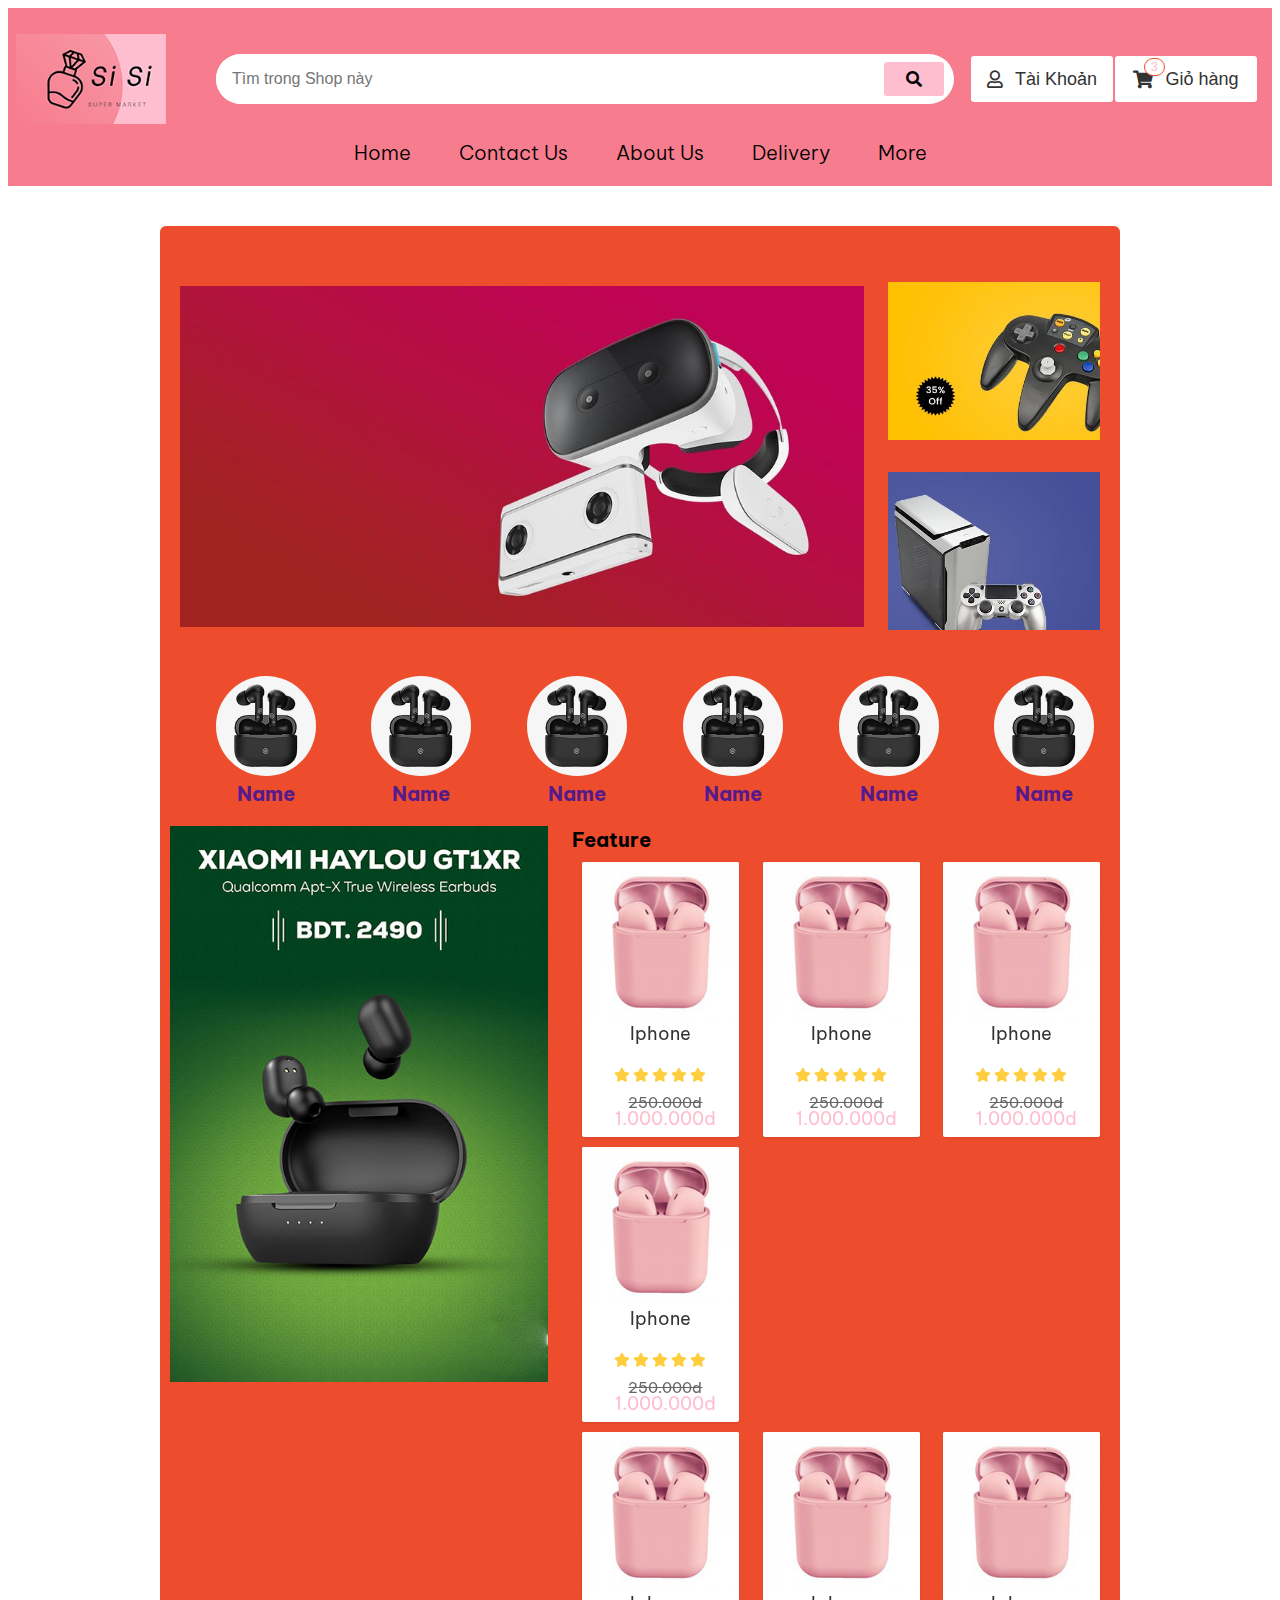
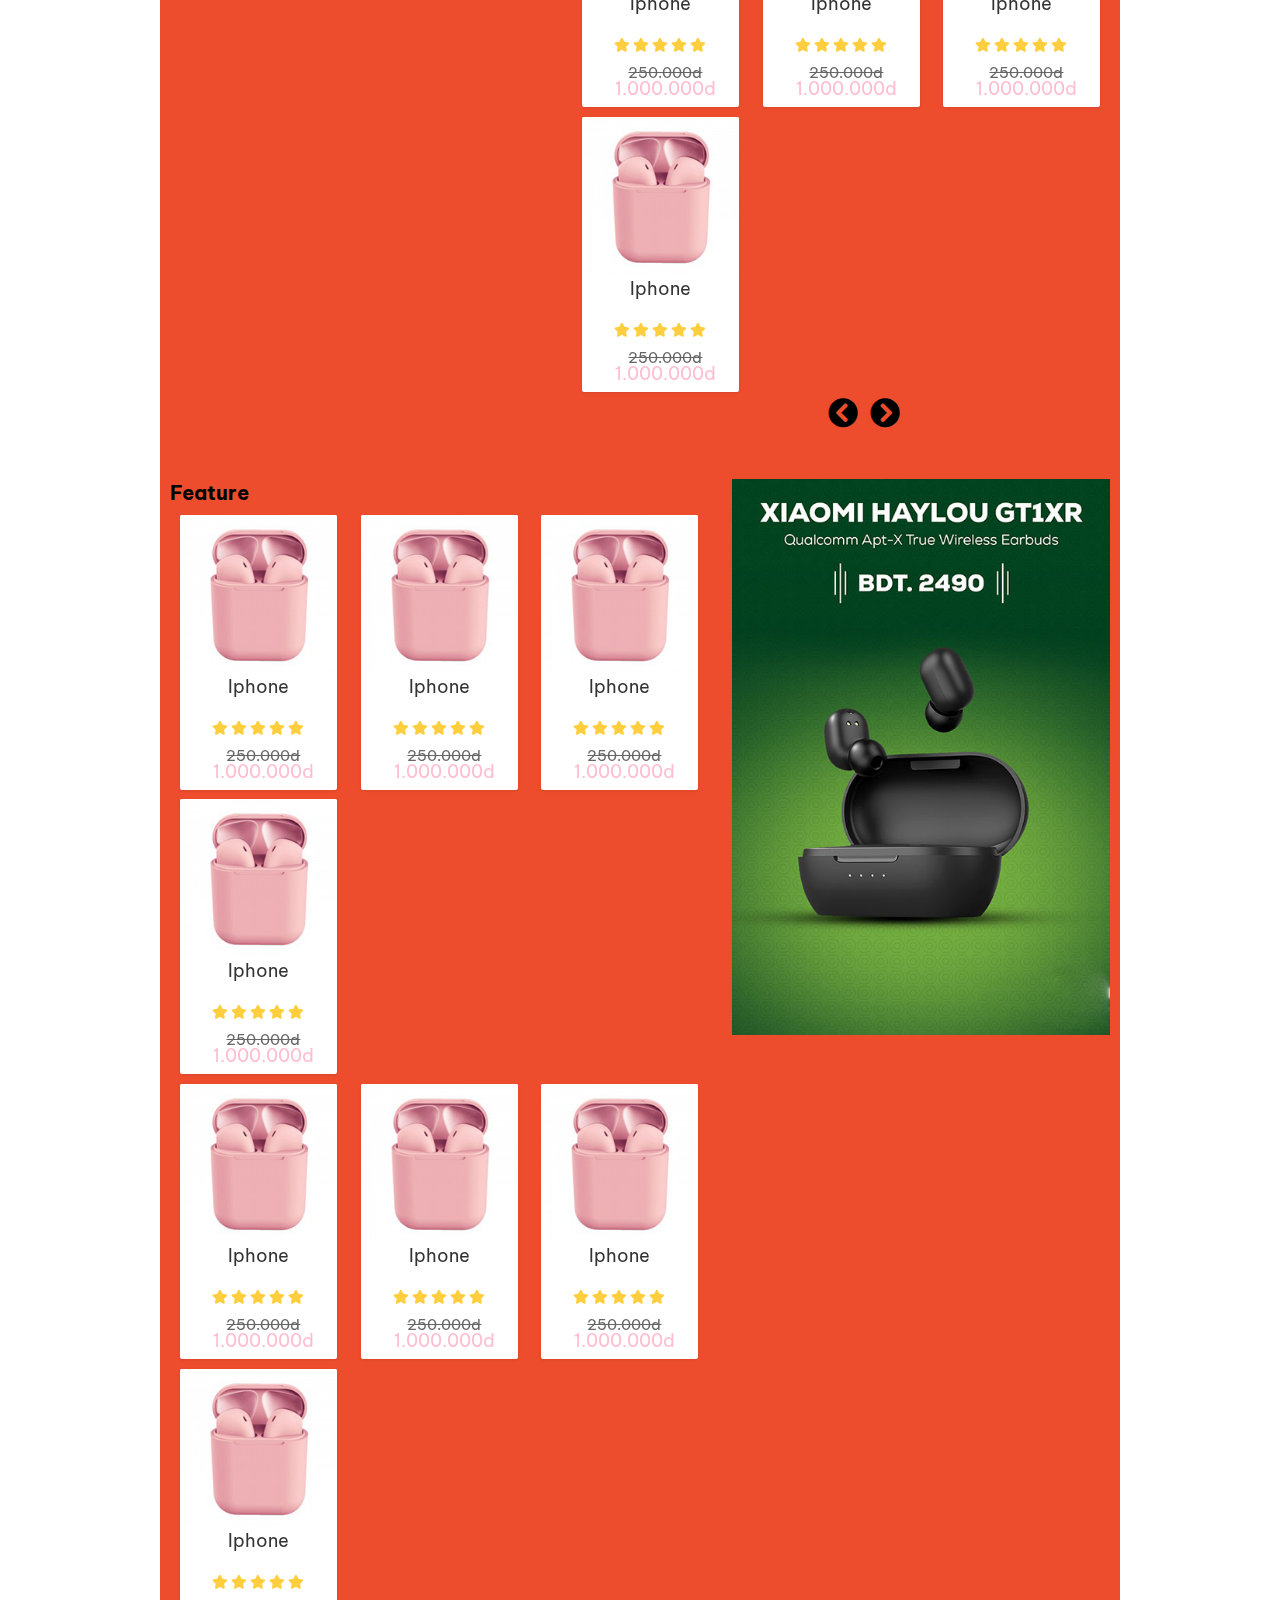
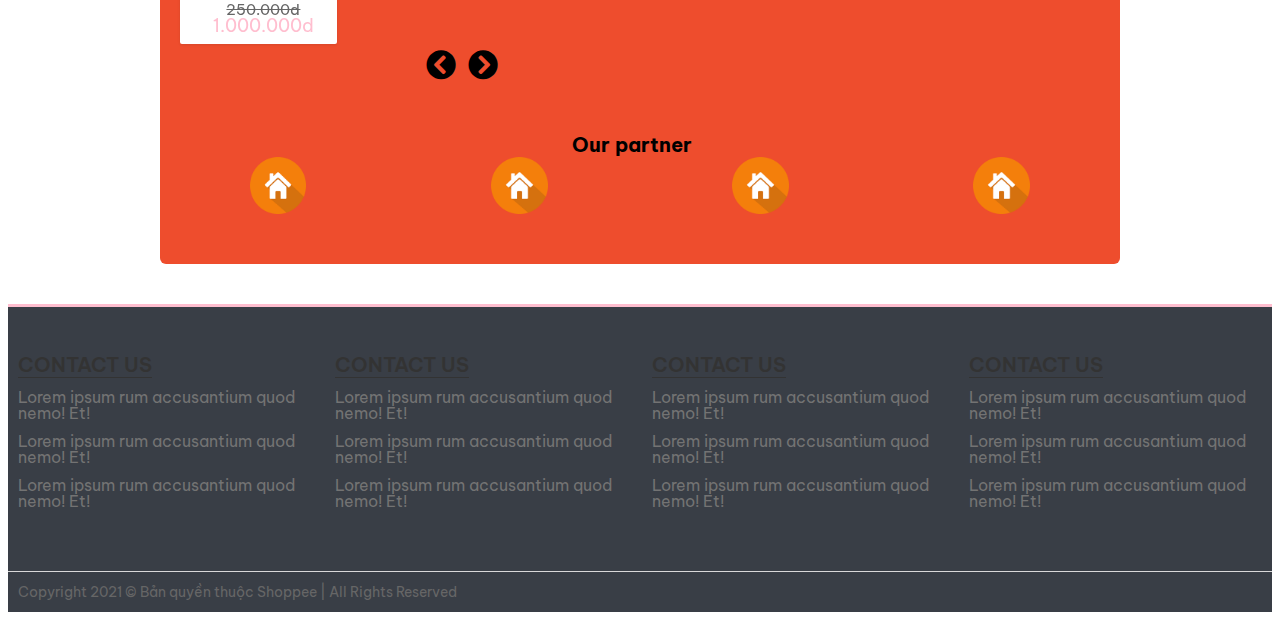
==== commit fd770ac7: "done responsive home" ====
--- a/index.html
+++ b/index.html
@@ -19,12 +19,12 @@
         <header class="header">
             <div class="grid wide">
                 <div class="header-with-search">
-                    <div class="header__logo">
+                    <div class="header__logo hide-on-tablet">
                         <a href="#" class="header__logo-link">
                             <img src="asset/img/header-logoo.png" alt="logo" class="header__logo-img"> 
                         </a>
                     </div>
-                    <div class="header__search">
+                    <div class="header__search hide-on-mobile">
                         <div class="header__search-input-wrap">
                             <input type="text" class="header__search-input" placeholder="Tìm trong Shop này">
                         </div>
@@ -46,9 +46,35 @@
                     </div> -->
                     <!-- Đã login -->
                     <div class="header__accart">
+                        <!-- phần search mobile -->
+                        <label for="mobile-search-checkbox" class="header__mobile-search">
+                            <i class="header__mobile-search-icon fas fa-search">
+                            </i>
+                        </label>
+                        <input type="checkbox" hidden id="mobile-search-checkbox" class="mobile__search-checkbox">
+                        <div class="header__search-mobile ">
+                            <div class="header__search-input-wrap-mobile">
+                                <input type="text" class="header__search-input-mobile" placeholder="Tìm trong Shop này">
+                                <!--Search history-->
+                                <div class="header__search-history-mobile">
+                                    <h3 class="header__search-history-heading-mobile">Lịch sử tìm kiếm </h3>
+                                    <ul class="header__search-history-list-mobile">
+                                        <li class="header__search-history-item-mobile">
+                                            <a href="">Kem dưỡng da</a>
+                                        </li>
+                                        <li class="header__search-history-item-mobile">
+                                            <a href="">Điện thoại samsung</a>
+                                        </li>
+                                    </ul>
+                                </div>
+                            </div>
+                            <button class="header__search-btn">
+                                <i class="header__search-icon-mobile fas fa-search"></i>
+                            </button>
+                        </div>
                         <button class="acc btn-black">
                             <i class="header__cart-icon far fa-user"></i>
-                            <span>Tài Khoản</span>
+                            <span class="hide-on-mobile">Tài Khoản</span>
                             <div class="header__accart_function">
                                 <ul class="header__accart_function_list">
                                     <li class="header__accart_function_list__item active">
@@ -72,7 +98,7 @@
                         <button class="cart btn-black">
                             <i class="header__cart-icon fas fa-shopping-cart"></i>
                             <span class="header__car-notice">3</span>
-                            <span>Giỏ hàng</span>
+                            <span class="hide-on-mobile">Giỏ hàng</span>
                             <div class="header__cart-list">
                                 <img src="./asset/img/no_cart.png" alt="" class="header__cart-no--car__img">
                                 <span class="header__cart-list-no--car-title">Chưa có sản phẩm</span>
@@ -268,7 +294,7 @@
             <div class="background-all">
                 <div class="background-content">
                     <div class="grid wide">
-                        <div class="slide-content">
+                        <div class="slide-content hide-on-mobile-tablet">
                          <div class="row slide-content-adver">
                              <div class="col l-9">
                                  <div class="slide-adver-img height_img_banner">
@@ -283,7 +309,7 @@
                              </div>
                          </div>  
                         </div>
-                        <div class="category">
+                        <div class="category hide-on-mobile">
                             <div class="row all_category_product">
                                 <div class="col l-2 all_category_product-display">
                                     <a href="">
@@ -335,73 +361,131 @@
                                 </div>
                             </div>
                         </div>
+                        <nav class="mobile-category">
+                            <ul class="mobile-category__list">
+                                <li class="mobile-category-item">
+                                    <a href="" class="mobile-category-link">Dụng cụ &amp; thiết bị tiện ích</a>
+                                </li>
+                                <li class="mobile-category-item">
+                                    <a href="" class="mobile-category-link">Thiết bị điện gia dụng</a>
+                                </li>
+                                <li class="mobile-category-item">
+                                    <a href="" class="mobile-category-link">Đồ dùng phòng bếp</a>
+                                </li>
+                                <li class="mobile-category-item">
+                                    <a href="" class="mobile-category-link">Dụng cụ &amp; thiết bị tiện ích</a>
+                                </li>
+                                <li class="mobile-category-item">
+                                    <a href="" class="mobile-category-link">Đồ dùng phòng bếp</a>
+                                </li>
+                                <li class="mobile-category-item">
+                                    <a href="" class="mobile-category-link">Dụng cụ &amp; thiết bị tiện ích</a>
+                                </li>
+                                <li class="mobile-category-item">
+                                    <a href="" class="mobile-category-link">Thiết bị điện gia dụng</a>
+                                </li>
+                                <li class="mobile-category-item">
+                                    <a href="" class="mobile-category-link">Đồ dùng phòng bếp</a>
+                                </li>
+                            </ul>
+                        </nav>
                         <div class="home-product">
                             <div class="row">
-                                <div class="col l-5">
+                                <div class="col l-5 c-0">
                                     <div class="advertising">
                                         <img src="asset/img/adver-1.jpg" alt="" class="advertising_img-link">
                                     </div>
                                 </div>
-                                <div class="col l-7">
-                                    <div class="header-name">
+                                <div class="col l-7 c-12">
+                                    <div class="header-name hide-on-mobile">
                                         <span>Feature</span>
                                     </div>
+                                    <h2 class="header-name-mobile">
+                                        <span>Tất cả sản phẩm</span>
+                                    </h2>
                                     <div class="row">
-                                        <div class="col l-4">
-                                            <a class="home-product-item" href="#">
-                                                <div class="home-product_img" style="background-image: url('asset/img/product-1.jpg')"></div>
-                                                <h4 class="home-product_name">Iphone</h4>
-                                                <div class="home-product_action">
-                                                    <div class="home-product-item__rating">
-                                                        <i class="home-product-item__star--gold fas fa-star"></i>
-                                                        <i class="home-product-item__star--gold fas fa-star"></i>
-                                                        <i class="home-product-item__star--gold fas fa-star"></i>
-                                                        <i class="home-product-item__star--gold fas fa-star"></i>
-                                                        <i class="home-product-item__star--gold fas fa-star"></i>
-                                                    </div>
-                                                </div>
-                                                <div class="home-product_price">
-                                                    <span class="home-product_price-old">250.000d</span>
-                                                    <span class="home-product_price-current">1.000.000d</span>
-                                                </div>
-                                                <div class="button-group">
-                                                    <button type="button" class="btn btn--primary">
-                                                        <i class="far fa-heart"></i>
-                                                    </button>
-                                                    <button type="button" class="btn btn--primary">
-                                                        <i class="fas fa-cart-plus"></i>
-                                                    </button>
-                                                </div>
-                                            </a>
-                                        </div>
-                                        <div class="col l-4">
-                                            <a class="home-product-item" href="#">
-                                                <div class="home-product_img" style="background-image: url('asset/img/product-1.jpg')"></div>
-                                                <h4 class="home-product_name">Iphone</h4>
-                                                <div class="home-product_action">
-                                                    <div class="home-product-item__rating">
-                                                        <i class="home-product-item__star--gold fas fa-star"></i>
-                                                        <i class="home-product-item__star--gold fas fa-star"></i>
-                                                        <i class="home-product-item__star--gold fas fa-star"></i>
-                                                        <i class="home-product-item__star--gold fas fa-star"></i>
-                                                        <i class="home-product-item__star--gold fas fa-star"></i>
-                                                    </div>
-                                                </div>
-                                                <div class="home-product_price">
-                                                    <span class="home-product_price-old">250.000d</span>
-                                                    <span class="home-product_price-current">1.000.000d</span>
-                                                </div>
-                                                <div class="button-group">
-                                                    <button type="button" class="btn btn--primary">
-                                                        <i class="far fa-heart"></i>
-                                                    </button>
-                                                    <button type="button" class="btn btn--primary">
-                                                        <i class="fas fa-cart-plus"></i>
-                                                    </button>
-                                                </div>
-                                            </a>
-                                        </div>
-                                        <div class="col l-4">
+                                        <div class="col l-4 c-6">
+                                            <a class="home-product-item" href="#">
+                                                <div class="home-product_img" style="background-image: url('asset/img/product-1.jpg')"></div>
+                                                <h4 class="home-product_name">Iphone</h4>
+                                                <div class="home-product_action">
+                                                    <div class="home-product-item__rating">
+                                                        <i class="home-product-item__star--gold fas fa-star"></i>
+                                                        <i class="home-product-item__star--gold fas fa-star"></i>
+                                                        <i class="home-product-item__star--gold fas fa-star"></i>
+                                                        <i class="home-product-item__star--gold fas fa-star"></i>
+                                                        <i class="home-product-item__star--gold fas fa-star"></i>
+                                                    </div>
+                                                </div>
+                                                <div class="home-product_price">
+                                                    <span class="home-product_price-old">250.000d</span>
+                                                    <span class="home-product_price-current">1.000.000d</span>
+                                                </div>
+                                                <div class="button-group">
+                                                    <button type="button" class="btn btn--primary">
+                                                        <i class="far fa-heart"></i>
+                                                    </button>
+                                                    <button type="button" class="btn btn--primary">
+                                                        <i class="fas fa-cart-plus"></i>
+                                                    </button>
+                                                </div>
+                                            </a>
+                                        </div>
+                                        <div class="col l-4 c-6">
+                                            <a class="home-product-item" href="#">
+                                                <div class="home-product_img" style="background-image: url('asset/img/product-1.jpg')"></div>
+                                                <h4 class="home-product_name">Iphone</h4>
+                                                <div class="home-product_action">
+                                                    <div class="home-product-item__rating">
+                                                        <i class="home-product-item__star--gold fas fa-star"></i>
+                                                        <i class="home-product-item__star--gold fas fa-star"></i>
+                                                        <i class="home-product-item__star--gold fas fa-star"></i>
+                                                        <i class="home-product-item__star--gold fas fa-star"></i>
+                                                        <i class="home-product-item__star--gold fas fa-star"></i>
+                                                    </div>
+                                                </div>
+                                                <div class="home-product_price">
+                                                    <span class="home-product_price-old">250.000d</span>
+                                                    <span class="home-product_price-current">1.000.000d</span>
+                                                </div>
+                                                <div class="button-group">
+                                                    <button type="button" class="btn btn--primary">
+                                                        <i class="far fa-heart"></i>
+                                                    </button>
+                                                    <button type="button" class="btn btn--primary">
+                                                        <i class="fas fa-cart-plus"></i>
+                                                    </button>
+                                                </div>
+                                            </a>
+                                        </div>
+                                        <div class="col l-4 c-6">
+                                            <a class="home-product-item" href="#">
+                                                <div class="home-product_img" style="background-image: url('asset/img/product-1.jpg')"></div>
+                                                <h4 class="home-product_name">Iphone</h4>
+                                                <div class="home-product_action">
+                                                    <div class="home-product-item__rating">
+                                                        <i class="home-product-item__star--gold fas fa-star"></i>
+                                                        <i class="home-product-item__star--gold fas fa-star"></i>
+                                                        <i class="home-product-item__star--gold fas fa-star"></i>
+                                                        <i class="home-product-item__star--gold fas fa-star"></i>
+                                                        <i class="home-product-item__star--gold fas fa-star"></i>
+                                                    </div>
+                                                </div>
+                                                <div class="home-product_price">
+                                                    <span class="home-product_price-old">250.000d</span>
+                                                    <span class="home-product_price-current">1.000.000d</span>
+                                                </div>
+                                                <div class="button-group">
+                                                    <button type="button" class="btn btn--primary">
+                                                        <i class="far fa-heart"></i>
+                                                    </button>
+                                                    <button type="button" class="btn btn--primary">
+                                                        <i class="fas fa-cart-plus"></i>
+                                                    </button>
+                                                </div>
+                                            </a>
+                                        </div>
+                                        <div class="col l-4 c-6 add-prodcut-mobile">
                                             <a class="home-product-item" href="#">
                                                 <div class="home-product_img" style="background-image: url('asset/img/product-1.jpg')"></div>
                                                 <h4 class="home-product_name">Iphone</h4>
@@ -430,91 +514,118 @@
                                         </div>
                                     </div>
                                     <div class="row">
-                                        <div class="col l-4">
-                                            <a class="home-product-item" href="#">
-                                                <div class="home-product_img" style="background-image: url('asset/img/product-1.jpg')"></div>
-                                                <h4 class="home-product_name">Iphone</h4>
-                                                <div class="home-product_action">
-                                                    <div class="home-product-item__rating">
-                                                        <i class="home-product-item__star--gold fas fa-star"></i>
-                                                        <i class="home-product-item__star--gold fas fa-star"></i>
-                                                        <i class="home-product-item__star--gold fas fa-star"></i>
-                                                        <i class="home-product-item__star--gold fas fa-star"></i>
-                                                        <i class="home-product-item__star--gold fas fa-star"></i>
-                                                    </div>
-                                                </div>
-                                                <div class="home-product_price">
-                                                    <span class="home-product_price-old">250.000d</span>
-                                                    <span class="home-product_price-current">1.000.000d</span>
-                                                </div>
-                                                <div class="button-group">
-                                                    <button type="button" class="btn btn--primary">
-                                                        <i class="far fa-heart"></i>
-                                                    </button>
-                                                    <button type="button" class="btn btn--primary">
-                                                        <i class="fas fa-cart-plus"></i>
-                                                    </button>
-                                                </div>
-                                            </a>
-                                        </div>
-                                        <div class="col l-4">
-                                            <a class="home-product-item" href="#">
-                                                <div class="home-product_img" style="background-image: url('asset/img/product-1.jpg')"></div>
-                                                <h4 class="home-product_name">Iphone</h4>
-                                                <div class="home-product_action">
-                                                    <div class="home-product-item__rating">
-                                                        <i class="home-product-item__star--gold fas fa-star"></i>
-                                                        <i class="home-product-item__star--gold fas fa-star"></i>
-                                                        <i class="home-product-item__star--gold fas fa-star"></i>
-                                                        <i class="home-product-item__star--gold fas fa-star"></i>
-                                                        <i class="home-product-item__star--gold fas fa-star"></i>
-                                                    </div>
-                                                </div>
-                                                <div class="home-product_price">
-                                                    <span class="home-product_price-old">250.000d</span>
-                                                    <span class="home-product_price-current">1.000.000d</span>
-                                                </div>
-                                                <div class="button-group">
-                                                    <button type="button" class="btn btn--primary">
-                                                        <i class="far fa-heart"></i>
-                                                    </button>
-                                                    <button type="button" class="btn btn--primary">
-                                                        <i class="fas fa-cart-plus"></i>
-                                                    </button>
-                                                </div>
-                                            </a>
-                                        </div>
-                                        <div class="col l-4">
-                                            <a class="home-product-item" href="#">
-                                                <div class="home-product_img" style="background-image: url('asset/img/product-1.jpg')"></div>
-                                                <h4 class="home-product_name">Iphone</h4>
-                                                <div class="home-product_action">
-                                                    <div class="home-product-item__rating">
-                                                        <i class="home-product-item__star--gold fas fa-star"></i>
-                                                        <i class="home-product-item__star--gold fas fa-star"></i>
-                                                        <i class="home-product-item__star--gold fas fa-star"></i>
-                                                        <i class="home-product-item__star--gold fas fa-star"></i>
-                                                        <i class="home-product-item__star--gold fas fa-star"></i>
-                                                    </div>
-                                                </div>
-                                                <div class="home-product_price">
-                                                    <span class="home-product_price-old">250.000d</span>
-                                                    <span class="home-product_price-current">1.000.000d</span>
-                                                </div>
-                                                <div class="button-group">
-                                                    <button type="button" class="btn btn--primary">
-                                                        <i class="far fa-heart"></i>
-                                                    </button>
-                                                    <button type="button" class="btn btn--primary">
-                                                        <i class="fas fa-cart-plus"></i>
-                                                    </button>
-                                                </div>
-                                            </a>
-                                        </div>
-                                    </div>
-                                </div>
-                            </div>
-                            <div class="row margin-bottom-40px">
+                                        <div class="col l-4 c-6">
+                                            <a class="home-product-item" href="#">
+                                                <div class="home-product_img" style="background-image: url('asset/img/product-1.jpg')"></div>
+                                                <h4 class="home-product_name">Iphone</h4>
+                                                <div class="home-product_action">
+                                                    <div class="home-product-item__rating">
+                                                        <i class="home-product-item__star--gold fas fa-star"></i>
+                                                        <i class="home-product-item__star--gold fas fa-star"></i>
+                                                        <i class="home-product-item__star--gold fas fa-star"></i>
+                                                        <i class="home-product-item__star--gold fas fa-star"></i>
+                                                        <i class="home-product-item__star--gold fas fa-star"></i>
+                                                    </div>
+                                                </div>
+                                                <div class="home-product_price">
+                                                    <span class="home-product_price-old">250.000d</span>
+                                                    <span class="home-product_price-current">1.000.000d</span>
+                                                </div>
+                                                <div class="button-group">
+                                                    <button type="button" class="btn btn--primary">
+                                                        <i class="far fa-heart"></i>
+                                                    </button>
+                                                    <button type="button" class="btn btn--primary">
+                                                        <i class="fas fa-cart-plus"></i>
+                                                    </button>
+                                                </div>
+                                            </a>
+                                        </div>
+                                        <div class="col l-4 c-6">
+                                            <a class="home-product-item" href="#">
+                                                <div class="home-product_img" style="background-image: url('asset/img/product-1.jpg')"></div>
+                                                <h4 class="home-product_name">Iphone</h4>
+                                                <div class="home-product_action">
+                                                    <div class="home-product-item__rating">
+                                                        <i class="home-product-item__star--gold fas fa-star"></i>
+                                                        <i class="home-product-item__star--gold fas fa-star"></i>
+                                                        <i class="home-product-item__star--gold fas fa-star"></i>
+                                                        <i class="home-product-item__star--gold fas fa-star"></i>
+                                                        <i class="home-product-item__star--gold fas fa-star"></i>
+                                                    </div>
+                                                </div>
+                                                <div class="home-product_price">
+                                                    <span class="home-product_price-old">250.000d</span>
+                                                    <span class="home-product_price-current">1.000.000d</span>
+                                                </div>
+                                                <div class="button-group">
+                                                    <button type="button" class="btn btn--primary">
+                                                        <i class="far fa-heart"></i>
+                                                    </button>
+                                                    <button type="button" class="btn btn--primary">
+                                                        <i class="fas fa-cart-plus"></i>
+                                                    </button>
+                                                </div>
+                                            </a>
+                                        </div>
+                                        <div class="col l-4 c-6">
+                                            <a class="home-product-item" href="#">
+                                                <div class="home-product_img" style="background-image: url('asset/img/product-1.jpg')"></div>
+                                                <h4 class="home-product_name">Iphone</h4>
+                                                <div class="home-product_action">
+                                                    <div class="home-product-item__rating">
+                                                        <i class="home-product-item__star--gold fas fa-star"></i>
+                                                        <i class="home-product-item__star--gold fas fa-star"></i>
+                                                        <i class="home-product-item__star--gold fas fa-star"></i>
+                                                        <i class="home-product-item__star--gold fas fa-star"></i>
+                                                        <i class="home-product-item__star--gold fas fa-star"></i>
+                                                    </div>
+                                                </div>
+                                                <div class="home-product_price">
+                                                    <span class="home-product_price-old">250.000d</span>
+                                                    <span class="home-product_price-current">1.000.000d</span>
+                                                </div>
+                                                <div class="button-group">
+                                                    <button type="button" class="btn btn--primary">
+                                                        <i class="far fa-heart"></i>
+                                                    </button>
+                                                    <button type="button" class="btn btn--primary">
+                                                        <i class="fas fa-cart-plus"></i>
+                                                    </button>
+                                                </div>
+                                            </a>
+                                        </div>
+                                        <div class="col l-4 c-6 add-prodcut-mobile">
+                                            <a class="home-product-item" href="#">
+                                                <div class="home-product_img" style="background-image: url('asset/img/product-1.jpg')"></div>
+                                                <h4 class="home-product_name">Iphone</h4>
+                                                <div class="home-product_action">
+                                                    <div class="home-product-item__rating">
+                                                        <i class="home-product-item__star--gold fas fa-star"></i>
+                                                        <i class="home-product-item__star--gold fas fa-star"></i>
+                                                        <i class="home-product-item__star--gold fas fa-star"></i>
+                                                        <i class="home-product-item__star--gold fas fa-star"></i>
+                                                        <i class="home-product-item__star--gold fas fa-star"></i>
+                                                    </div>
+                                                </div>
+                                                <div class="home-product_price">
+                                                    <span class="home-product_price-old">250.000d</span>
+                                                    <span class="home-product_price-current">1.000.000d</span>
+                                                </div>
+                                                <div class="button-group">
+                                                    <button type="button" class="btn btn--primary">
+                                                        <i class="far fa-heart"></i>
+                                                    </button>
+                                                    <button type="button" class="btn btn--primary">
+                                                        <i class="fas fa-cart-plus"></i>
+                                                    </button>
+                                                </div>
+                                            </a>
+                                        </div>
+                                    </div>
+                                </div>
+                            </div>
+                            <div class="row margin-bottom-40px hide-on-mobile">
                                 <div class="col l-8"></div>
                                 <div class="col l-2 nextlist">
                                     <div class="transition">
@@ -524,66 +635,93 @@
                                 </div>
                             </div>
                             <div class="row">                          
-                                <div class="col l-7">
-                                    <div class="header-name">
+                                <div class="col l-7 c-12">
+                                    <div class="header-name hide-on-mobile">
                                         <span>Feature</span>
                                     </div>
                                     <div class="row">
-                                        <div class="col l-4">
-                                            <a class="home-product-item" href="#">
-                                                <div class="home-product_img" style="background-image: url('asset/img/product-1.jpg')"></div>
-                                                <h4 class="home-product_name">Iphone</h4>
-                                                <div class="home-product_action">
-                                                    <div class="home-product-item__rating">
-                                                        <i class="home-product-item__star--gold fas fa-star"></i>
-                                                        <i class="home-product-item__star--gold fas fa-star"></i>
-                                                        <i class="home-product-item__star--gold fas fa-star"></i>
-                                                        <i class="home-product-item__star--gold fas fa-star"></i>
-                                                        <i class="home-product-item__star--gold fas fa-star"></i>
-                                                    </div>
-                                                </div>
-                                                <div class="home-product_price">
-                                                    <span class="home-product_price-old">250.000d</span>
-                                                    <span class="home-product_price-current">1.000.000d</span>
-                                                </div>
-                                                <div class="button-group">
-                                                    <button type="button" class="btn btn--primary">
-                                                        <i class="far fa-heart"></i>
-                                                    </button>
-                                                    <button type="button" class="btn btn--primary">
-                                                        <i class="fas fa-cart-plus"></i>
-                                                    </button>
-                                                </div>
-                                            </a>
-                                        </div>
-                                        <div class="col l-4">
-                                            <a class="home-product-item" href="#">
-                                                <div class="home-product_img" style="background-image: url('asset/img/product-1.jpg')"></div>
-                                                <h4 class="home-product_name">Iphone</h4>
-                                                <div class="home-product_action">
-                                                    <div class="home-product-item__rating">
-                                                        <i class="home-product-item__star--gold fas fa-star"></i>
-                                                        <i class="home-product-item__star--gold fas fa-star"></i>
-                                                        <i class="home-product-item__star--gold fas fa-star"></i>
-                                                        <i class="home-product-item__star--gold fas fa-star"></i>
-                                                        <i class="home-product-item__star--gold fas fa-star"></i>
-                                                    </div>
-                                                </div>
-                                                <div class="home-product_price">
-                                                    <span class="home-product_price-old">250.000d</span>
-                                                    <span class="home-product_price-current">1.000.000d</span>
-                                                </div>
-                                                <div class="button-group">
-                                                    <button type="button" class="btn btn--primary">
-                                                        <i class="far fa-heart"></i>
-                                                    </button>
-                                                    <button type="button" class="btn btn--primary">
-                                                        <i class="fas fa-cart-plus"></i>
-                                                    </button>
-                                                </div>
-                                            </a>
-                                        </div>
-                                        <div class="col l-4">
+                                        <div class="col l-4 c-6">
+                                            <a class="home-product-item" href="#">
+                                                <div class="home-product_img" style="background-image: url('asset/img/product-1.jpg')"></div>
+                                                <h4 class="home-product_name">Iphone</h4>
+                                                <div class="home-product_action">
+                                                    <div class="home-product-item__rating">
+                                                        <i class="home-product-item__star--gold fas fa-star"></i>
+                                                        <i class="home-product-item__star--gold fas fa-star"></i>
+                                                        <i class="home-product-item__star--gold fas fa-star"></i>
+                                                        <i class="home-product-item__star--gold fas fa-star"></i>
+                                                        <i class="home-product-item__star--gold fas fa-star"></i>
+                                                    </div>
+                                                </div>
+                                                <div class="home-product_price">
+                                                    <span class="home-product_price-old">250.000d</span>
+                                                    <span class="home-product_price-current">1.000.000d</span>
+                                                </div>
+                                                <div class="button-group">
+                                                    <button type="button" class="btn btn--primary">
+                                                        <i class="far fa-heart"></i>
+                                                    </button>
+                                                    <button type="button" class="btn btn--primary">
+                                                        <i class="fas fa-cart-plus"></i>
+                                                    </button>
+                                                </div>
+                                            </a>
+                                        </div>
+                                        <div class="col l-4 c-6">
+                                            <a class="home-product-item" href="#">
+                                                <div class="home-product_img" style="background-image: url('asset/img/product-1.jpg')"></div>
+                                                <h4 class="home-product_name">Iphone</h4>
+                                                <div class="home-product_action">
+                                                    <div class="home-product-item__rating">
+                                                        <i class="home-product-item__star--gold fas fa-star"></i>
+                                                        <i class="home-product-item__star--gold fas fa-star"></i>
+                                                        <i class="home-product-item__star--gold fas fa-star"></i>
+                                                        <i class="home-product-item__star--gold fas fa-star"></i>
+                                                        <i class="home-product-item__star--gold fas fa-star"></i>
+                                                    </div>
+                                                </div>
+                                                <div class="home-product_price">
+                                                    <span class="home-product_price-old">250.000d</span>
+                                                    <span class="home-product_price-current">1.000.000d</span>
+                                                </div>
+                                                <div class="button-group">
+                                                    <button type="button" class="btn btn--primary">
+                                                        <i class="far fa-heart"></i>
+                                                    </button>
+                                                    <button type="button" class="btn btn--primary">
+                                                        <i class="fas fa-cart-plus"></i>
+                                                    </button>
+                                                </div>
+                                            </a>
+                                        </div>
+                                        <div class="col l-4 c-6">
+                                            <a class="home-product-item" href="#">
+                                                <div class="home-product_img" style="background-image: url('asset/img/product-1.jpg')"></div>
+                                                <h4 class="home-product_name">Iphone</h4>
+                                                <div class="home-product_action">
+                                                    <div class="home-product-item__rating">
+                                                        <i class="home-product-item__star--gold fas fa-star"></i>
+                                                        <i class="home-product-item__star--gold fas fa-star"></i>
+                                                        <i class="home-product-item__star--gold fas fa-star"></i>
+                                                        <i class="home-product-item__star--gold fas fa-star"></i>
+                                                        <i class="home-product-item__star--gold fas fa-star"></i>
+                                                    </div>
+                                                </div>
+                                                <div class="home-product_price">
+                                                    <span class="home-product_price-old">250.000d</span>
+                                                    <span class="home-product_price-current">1.000.000d</span>
+                                                </div>
+                                                <div class="button-group">
+                                                    <button type="button" class="btn btn--primary">
+                                                        <i class="far fa-heart"></i>
+                                                    </button>
+                                                    <button type="button" class="btn btn--primary">
+                                                        <i class="fas fa-cart-plus"></i>
+                                                    </button>
+                                                </div>
+                                            </a>
+                                        </div>
+                                        <div class="col l-4 c-6 add-prodcut-mobile">
                                             <a class="home-product-item" href="#">
                                                 <div class="home-product_img" style="background-image: url('asset/img/product-1.jpg')"></div>
                                                 <h4 class="home-product_name">Iphone</h4>
@@ -612,142 +750,169 @@
                                         </div>
                                     </div>
                                     <div class="row">
-                                        <div class="col l-4">
-                                            <a class="home-product-item" href="#">
-                                                <div class="home-product_img" style="background-image: url('asset/img/product-1.jpg')"></div>
-                                                <h4 class="home-product_name">Iphone</h4>
-                                                <div class="home-product_action">
-                                                    <div class="home-product-item__rating">
-                                                        <i class="home-product-item__star--gold fas fa-star"></i>
-                                                        <i class="home-product-item__star--gold fas fa-star"></i>
-                                                        <i class="home-product-item__star--gold fas fa-star"></i>
-                                                        <i class="home-product-item__star--gold fas fa-star"></i>
-                                                        <i class="home-product-item__star--gold fas fa-star"></i>
-                                                    </div>
-                                                </div>
-                                                <div class="home-product_price">
-                                                    <span class="home-product_price-old">250.000d</span>
-                                                    <span class="home-product_price-current">1.000.000d</span>
-                                                </div>
-                                                <div class="button-group">
-                                                    <button type="button" class="btn btn--primary">
-                                                        <i class="far fa-heart"></i>
-                                                    </button>
-                                                    <button type="button" class="btn btn--primary">
-                                                        <i class="fas fa-cart-plus"></i>
-                                                    </button>
-                                                </div>
-                                            </a>
-                                        </div>
-                                        <div class="col l-4">
-                                            <a class="home-product-item" href="#">
-                                                <div class="home-product_img" style="background-image: url('asset/img/product-1.jpg')"></div>
-                                                <h4 class="home-product_name">Iphone</h4>
-                                                <div class="home-product_action">
-                                                    <div class="home-product-item__rating">
-                                                        <i class="home-product-item__star--gold fas fa-star"></i>
-                                                        <i class="home-product-item__star--gold fas fa-star"></i>
-                                                        <i class="home-product-item__star--gold fas fa-star"></i>
-                                                        <i class="home-product-item__star--gold fas fa-star"></i>
-                                                        <i class="home-product-item__star--gold fas fa-star"></i>
-                                                    </div>
-                                                </div>
-                                                <div class="home-product_price">
-                                                    <span class="home-product_price-old">250.000d</span>
-                                                    <span class="home-product_price-current">1.000.000d</span>
-                                                </div>
-                                                <div class="button-group">
-                                                    <button type="button" class="btn btn--primary">
-                                                        <i class="far fa-heart"></i>
-                                                    </button>
-                                                    <button type="button" class="btn btn--primary">
-                                                        <i class="fas fa-cart-plus"></i>
-                                                    </button>
-                                                </div>
-                                            </a>
-                                        </div>
-                                        <div class="col l-4">
-                                            <a class="home-product-item" href="#">
-                                                <div class="home-product_img" style="background-image: url('asset/img/product-1.jpg')"></div>
-                                                <h4 class="home-product_name">Iphone</h4>
-                                                <div class="home-product_action">
-                                                    <div class="home-product-item__rating">
-                                                        <i class="home-product-item__star--gold fas fa-star"></i>
-                                                        <i class="home-product-item__star--gold fas fa-star"></i>
-                                                        <i class="home-product-item__star--gold fas fa-star"></i>
-                                                        <i class="home-product-item__star--gold fas fa-star"></i>
-                                                        <i class="home-product-item__star--gold fas fa-star"></i>
-                                                    </div>
-                                                </div>
-                                                <div class="home-product_price">
-                                                    <span class="home-product_price-old">250.000d</span>
-                                                    <span class="home-product_price-current">1.000.000d</span>
-                                                </div>
-                                                <div class="button-group">
-                                                    <button type="button" class="btn btn--primary">
-                                                        <i class="far fa-heart"></i>
-                                                    </button>
-                                                    <button type="button" class="btn btn--primary">
-                                                        <i class="fas fa-cart-plus"></i>
-                                                    </button>
-                                                </div>
-                                            </a>
-                                        </div>
-                                    </div>
-                                </div>
-                                <div class="col l-5">
+                                        <div class="col l-4 c-6">
+                                            <a class="home-product-item" href="#">
+                                                <div class="home-product_img" style="background-image: url('asset/img/product-1.jpg')"></div>
+                                                <h4 class="home-product_name">Iphone</h4>
+                                                <div class="home-product_action">
+                                                    <div class="home-product-item__rating">
+                                                        <i class="home-product-item__star--gold fas fa-star"></i>
+                                                        <i class="home-product-item__star--gold fas fa-star"></i>
+                                                        <i class="home-product-item__star--gold fas fa-star"></i>
+                                                        <i class="home-product-item__star--gold fas fa-star"></i>
+                                                        <i class="home-product-item__star--gold fas fa-star"></i>
+                                                    </div>
+                                                </div>
+                                                <div class="home-product_price">
+                                                    <span class="home-product_price-old">250.000d</span>
+                                                    <span class="home-product_price-current">1.000.000d</span>
+                                                </div>
+                                                <div class="button-group">
+                                                    <button type="button" class="btn btn--primary">
+                                                        <i class="far fa-heart"></i>
+                                                    </button>
+                                                    <button type="button" class="btn btn--primary">
+                                                        <i class="fas fa-cart-plus"></i>
+                                                    </button>
+                                                </div>
+                                            </a>
+                                        </div>
+                                        <div class="col l-4 c-6">
+                                            <a class="home-product-item" href="#">
+                                                <div class="home-product_img" style="background-image: url('asset/img/product-1.jpg')"></div>
+                                                <h4 class="home-product_name">Iphone</h4>
+                                                <div class="home-product_action">
+                                                    <div class="home-product-item__rating">
+                                                        <i class="home-product-item__star--gold fas fa-star"></i>
+                                                        <i class="home-product-item__star--gold fas fa-star"></i>
+                                                        <i class="home-product-item__star--gold fas fa-star"></i>
+                                                        <i class="home-product-item__star--gold fas fa-star"></i>
+                                                        <i class="home-product-item__star--gold fas fa-star"></i>
+                                                    </div>
+                                                </div>
+                                                <div class="home-product_price">
+                                                    <span class="home-product_price-old">250.000d</span>
+                                                    <span class="home-product_price-current">1.000.000d</span>
+                                                </div>
+                                                <div class="button-group">
+                                                    <button type="button" class="btn btn--primary">
+                                                        <i class="far fa-heart"></i>
+                                                    </button>
+                                                    <button type="button" class="btn btn--primary">
+                                                        <i class="fas fa-cart-plus"></i>
+                                                    </button>
+                                                </div>
+                                            </a>
+                                        </div>
+                                        <div class="col l-4 c-6">
+                                            <a class="home-product-item" href="#">
+                                                <div class="home-product_img" style="background-image: url('asset/img/product-1.jpg')"></div>
+                                                <h4 class="home-product_name">Iphone</h4>
+                                                <div class="home-product_action">
+                                                    <div class="home-product-item__rating">
+                                                        <i class="home-product-item__star--gold fas fa-star"></i>
+                                                        <i class="home-product-item__star--gold fas fa-star"></i>
+                                                        <i class="home-product-item__star--gold fas fa-star"></i>
+                                                        <i class="home-product-item__star--gold fas fa-star"></i>
+                                                        <i class="home-product-item__star--gold fas fa-star"></i>
+                                                    </div>
+                                                </div>
+                                                <div class="home-product_price">
+                                                    <span class="home-product_price-old">250.000d</span>
+                                                    <span class="home-product_price-current">1.000.000d</span>
+                                                </div>
+                                                <div class="button-group">
+                                                    <button type="button" class="btn btn--primary">
+                                                        <i class="far fa-heart"></i>
+                                                    </button>
+                                                    <button type="button" class="btn btn--primary">
+                                                        <i class="fas fa-cart-plus"></i>
+                                                    </button>
+                                                </div>
+                                            </a>
+                                        </div>
+                                        <div class="col l-4 c-6 add-prodcut-mobile">
+                                            <a class="home-product-item" href="#">
+                                                <div class="home-product_img" style="background-image: url('asset/img/product-1.jpg')"></div>
+                                                <h4 class="home-product_name">Iphone</h4>
+                                                <div class="home-product_action">
+                                                    <div class="home-product-item__rating">
+                                                        <i class="home-product-item__star--gold fas fa-star"></i>
+                                                        <i class="home-product-item__star--gold fas fa-star"></i>
+                                                        <i class="home-product-item__star--gold fas fa-star"></i>
+                                                        <i class="home-product-item__star--gold fas fa-star"></i>
+                                                        <i class="home-product-item__star--gold fas fa-star"></i>
+                                                    </div>
+                                                </div>
+                                                <div class="home-product_price">
+                                                    <span class="home-product_price-old">250.000d</span>
+                                                    <span class="home-product_price-current">1.000.000d</span>
+                                                </div>
+                                                <div class="button-group">
+                                                    <button type="button" class="btn btn--primary">
+                                                        <i class="far fa-heart"></i>
+                                                    </button>
+                                                    <button type="button" class="btn btn--primary">
+                                                        <i class="fas fa-cart-plus"></i>
+                                                    </button>
+                                                </div>
+                                            </a>
+                                        </div>
+                                    </div>
+                                </div>
+                                <div class="col l-5 hide-on-mobile">
                                     <div class="advertising">
                                         <img src="asset/img/adver-1.jpg" alt="" class="advertising_img-link">
                                     </div>
                                 </div>
                             </div>
                             <div class="row margin-bottom-40px">
-                                <div class="col l-3"></div>
-                                <div class="col l-2 nextlist">
+                                <div class="col l-3 c-0"></div>
+                                <div class="col l-2 nextlist c-0">
                                     <div class="transition">
                                         <a href="" class="transition-link"><i class="transition__icon fas fa-chevron-circle-left"></i></a>
                                         <a href="" class="transition-link"><i class="transition__icon fas fa-chevron-circle-right"></i></a>
                                     </div>
                                 </div>
-                                <div class="col l-7"></div>
+                                <div class="col l-7 c-0"></div>
                             </div>
                         </div>
                         <div class="our-partner">
                             <div class="row">
-                                <div class="col l-5"></div>
-                                <div class="col l-2">
+                                <div class="col l-5 c-0"></div>
+                                <div class="col l-2 c-12">
                                     <div class="header-name">
                                         <span>Our partner</span>
                                     </div>
                                 </div>
-                                <div class="col l-5"></div>
+                                <div class="col l-5 c-0"></div>
                             </div>
                             <div class="row">
-                                <div class="col l-1"></div>
-                                <div class="col l-1">
+                                <div class="col l-1 c-0"></div>
+                                <div class="col l-1 c-12">
                                     <div class="our-partner_img">
                                         <img src="asset/img/our-partner-1.png" alt="" class="our-partner_img-link">
                                     </div>
                                 </div>
-                                <div class="col l-2"></div>
-                                <div class="col l-1">
+                                <div class="col l-2 c-0"></div>
+                                <div class="col l-1 c-12">
                                     <div class="our-partner_img">
                                         <img src="asset/img/our-partner-1.png" alt="" class="our-partner_img-link">
                                     </div>
                                 </div>
-                                <div class="col l-2"></div>
-                                <div class="col l-1">
+                                <div class="col l-2 c-0"></div>
+                                <div class="col l-1 c-12">
                                     <div class="our-partner_img">
                                         <img src="asset/img/our-partner-1.png" alt="" class="our-partner_img-link">
                                     </div>
                                 </div>
-                                <div class="col l-2"></div>
-                                <div class="col l-1">
+                                <div class="col l-2 c-0"></div>
+                                <div class="col l-1 c-12">
                                     <div class="our-partner_img">
                                         <img src="asset/img/our-partner-1.png" alt="" class="our-partner_img-link">
                                     </div>
                                 </div>
-                                <div class="col l-1"></div>
+                                <div class="col l-1 c-0"></div>
                             </div>
                         </div>
                      </div> 
--- a/asset/css/style.css
+++ b/asset/css/style.css
@@ -25,6 +25,9 @@
 }
 .header__logo{
     width: 200px;
+}
+.header__logo-link{
+    display: block;
 }
 .header__logo-img{
     width: 150px;
@@ -54,6 +57,73 @@
     padding: 0px 16px;
     border-radius: 2px;
 }
+.header__mobile-search{
+    padding: 0 12px;
+    display: none;
+}
+.header__mobile-search-icon{
+    font-size: 3rem;
+    color: var(--white-color);
+}
+/* Css phần search mới cho mobile */
+.header__search-mobile{
+    flex: 1;
+    height: 40px;
+    border-radius: 2px;
+    background-color: var(--white-color);
+    display: flex;
+    align-items: center;
+    display:none;
+}
+.mobile__search-checkbox:checked ~ .header__search-mobile {
+    display: flex;
+}
+.header__search-input-wrap-mobile{
+    flex: 1;
+    height: 100%;
+    position: relative;
+}
+.header__search-input-mobile{
+    width: 100%;
+    height: 100%;
+    border: none;
+    outline: none;
+    font-size: 1.6rem;
+    color: var(--text-color);
+    padding: 0px 16px;
+    border-radius: 2px;
+}
+.header__search-history-mobile{
+    background-color: var(--white-color);
+    border-radius: 3px;
+    box-shadow: 0 1px 3px #666;
+    display: none;
+}
+.header__search-history-heading-mobile{
+    color: rgb(185, 185, 185);
+    font-size: 1.6rem;
+    margin: 12px 12px;
+    font-weight: 300;
+}
+.header__search-history-list-mobile{
+    list-style: none;
+    padding: 0;
+    margin: 0;
+}
+.header__search-history-item-mobile{
+    padding: 14px;
+    width: 100%;
+    height: 100%;
+    text-align: left;
+    display: flex;
+    align-items: center;
+    cursor: pointer;
+}
+
+/* button, input {
+    overflow: visible;
+} */
+
 /* CSS nút search  */
 .header__search-btn{
     background-color: var(--primary-color);
@@ -89,6 +159,7 @@
     cursor: default;
     position: absolute;
     background-color:rgb(255, 255, 255);
+    z-index: 100;
     display: none;
 }
 .header__accart_function::before{
@@ -443,7 +514,52 @@
     font-weight: bold;
     height:2.8rem;
 }
-
+.mobile-category{
+    margin-bottom: 10px;
+    display: none;
+}
+.mobile-category__list{
+    display: flex;
+    list-style: none;
+    padding-left: 0;
+    max-width: 100%;
+    overflow-x: auto;
+}
+.mobile-category-item{
+    flex-shrink: 0;
+    margin-right: 10px;
+}
+.mobile-category-link {
+    --line-height: 2rem;
+    text-decoration: none;
+    color: var(--white-color);
+    font-size: 1.4rem;
+    line-height: var(--line-height);
+    height: calc(var(--line-height) * 2);
+    overflow: hidden;
+    width: 110px;
+    text-align: center;
+    display: block;
+    display: -webkit-box;
+    -webkit-box-orient: vertical;
+    -webkit-line-clamp: 2;
+    text-align: center;
+    border-radius: 5px;
+    font-weight: 300;
+    user-select: none;
+    -webkit-user-select: none;
+    -webkit-tap-highlight-color: transparent;
+    padding: 0 6px;
+}
+.mobile-category-item:nth-of-type(3n + 1) .mobile-category-link {
+    background-color: #87afd8;
+}
+.mobile-category-item:nth-of-type(3n + 2) .mobile-category-link {
+    background-color: #76c9bd;
+}
+.mobile-category-item:nth-of-type(3n + 3) .mobile-category-link {
+    background-color: #88cf81;
+}
 /* Css Home product*/
 .advertising{
     text-align: center;
@@ -525,7 +641,13 @@
     color: var(--primary-color);
     margin-left: 10px;
 }
-
+/* Css phần responsive product display */
+.header-name-mobile{
+    display: none;
+}
+.add-prodcut-mobile{
+    display: none;
+}
 /* CSs chuyển tiếp page*/
 .nextlist{
     margin: 6px 10px 10px;
--- a/asset/css/responsive.css
+++ b/asset/css/responsive.css
@@ -30,20 +30,36 @@
     }
 }
 /* Tablet */
-@media (min-width: 740px) and (max-width: 1023px){
+@media (min-width: 740px) and (max-width: 1259px) {
     /* :root{
         --header-height: 120px;
         --nav-height: 0px;
         --header-sort-bar-height: 46px;
     } */
+    .hide-on-tablet {
+        display: none;
+    }
+    .header__accart {
+        display: block;
+    }
+    .btn-black {
+        min-width: 90px;
+        height: 46px;
+        padding: 0;
+    }
+    .header__cart-icon {
+        padding-right: 0;
+    }
+    
     
 }
 /* Moblie */
 @media (max-width: 739px){
+    .hide-on-mobile {
+        display: none;
+    }
     :root{
         --header-height: 54px;
-        --nav-height: 0px;
-        --header-sort-bar-height: 46px;
     }
     
     @keyframes mobileSearchSideIn {
@@ -56,5 +72,87 @@
             top: var(--header-height) ;
         }
     }
-    
+    /* responsive header */
+    .header-with-search {
+        height: var(--header-height);
+        display: block;
+        padding-top: 0px;
+        margin-left: 0px;
+    }
+    .header__logo {
+        width: 90px;
+        float: left;
+    }
+    .header__accart{
+        height: var(--header-height);
+        margin-left: 140px;
+        padding-top: 10px;
+    }
+    .btn-black {
+        min-width: auto;
+        height: auto;
+        padding: 0;
+        font-size: 3rem;
+        background-color: transparent;
+        color: var(--white-color);
+    }
+    .header__cart-icon {
+        padding-right: 0;
+
+    }
+    .header__mobile-search{
+        display: inline-block;
+    }
+    .header__search-mobile {
+        position: fixed;
+        top: var(--header-height);
+        left: 0;
+        right: 0;
+        height: 46px;
+        box-shadow: 0 1px 2px rgb(0 0 0 / 50%);
+        border: 1px solid rgba(0, 0, 0, 0.1);
+        z-index: 1;
+        padding: 0 8px;
+        animation: mobileSearchSideIn linear 0.2s;
+        display: none;
+    }
+    .menu-bar{
+        display: none;
+    }
+    /* responsive body */
+    .background-all{
+        width: 100%;
+        background-color: #fff;
+        margin-bottom: 0;
+    }
+    .background-content{
+        padding-top: 20px;
+    }
+    .all_category_product{
+        padding-left: 0;
+    }
+    /* Category mobile */
+    .mobile-category {
+        display: block;
+    }
+    /* Product display mobile */
+    .header-name-mobile{
+        display: block;
+    }
+    .add-prodcut-mobile{
+        display: block;
+    }
+    .margin-bottom-40px{
+        height: 20px;
+        border-bottom: 1px solid rgb(155, 154, 154);
+    }
+
+    /* our partner */
+    .our-partner_img{
+        text-align: center;
+    }
+    .our-partner_img img{
+        max-width: 150px;
+        margin-bottom: 10px;
+    }
 }
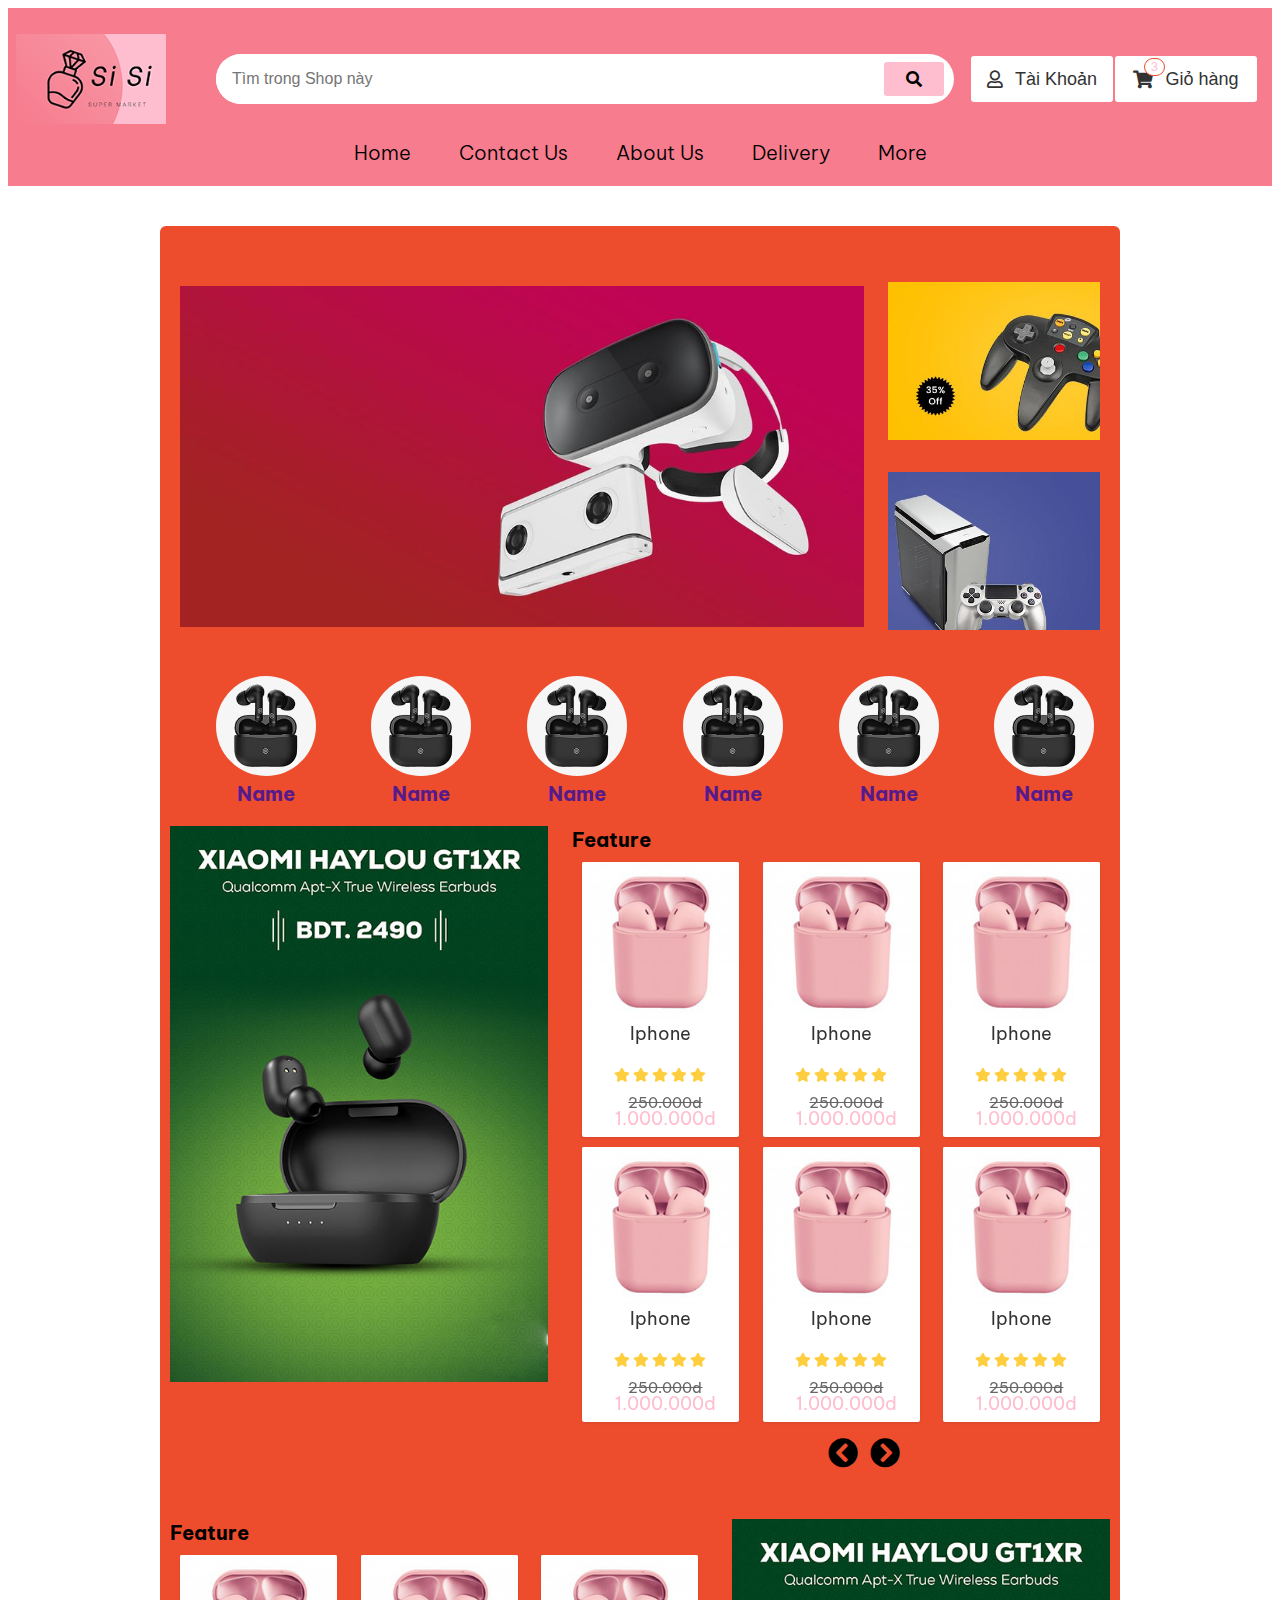
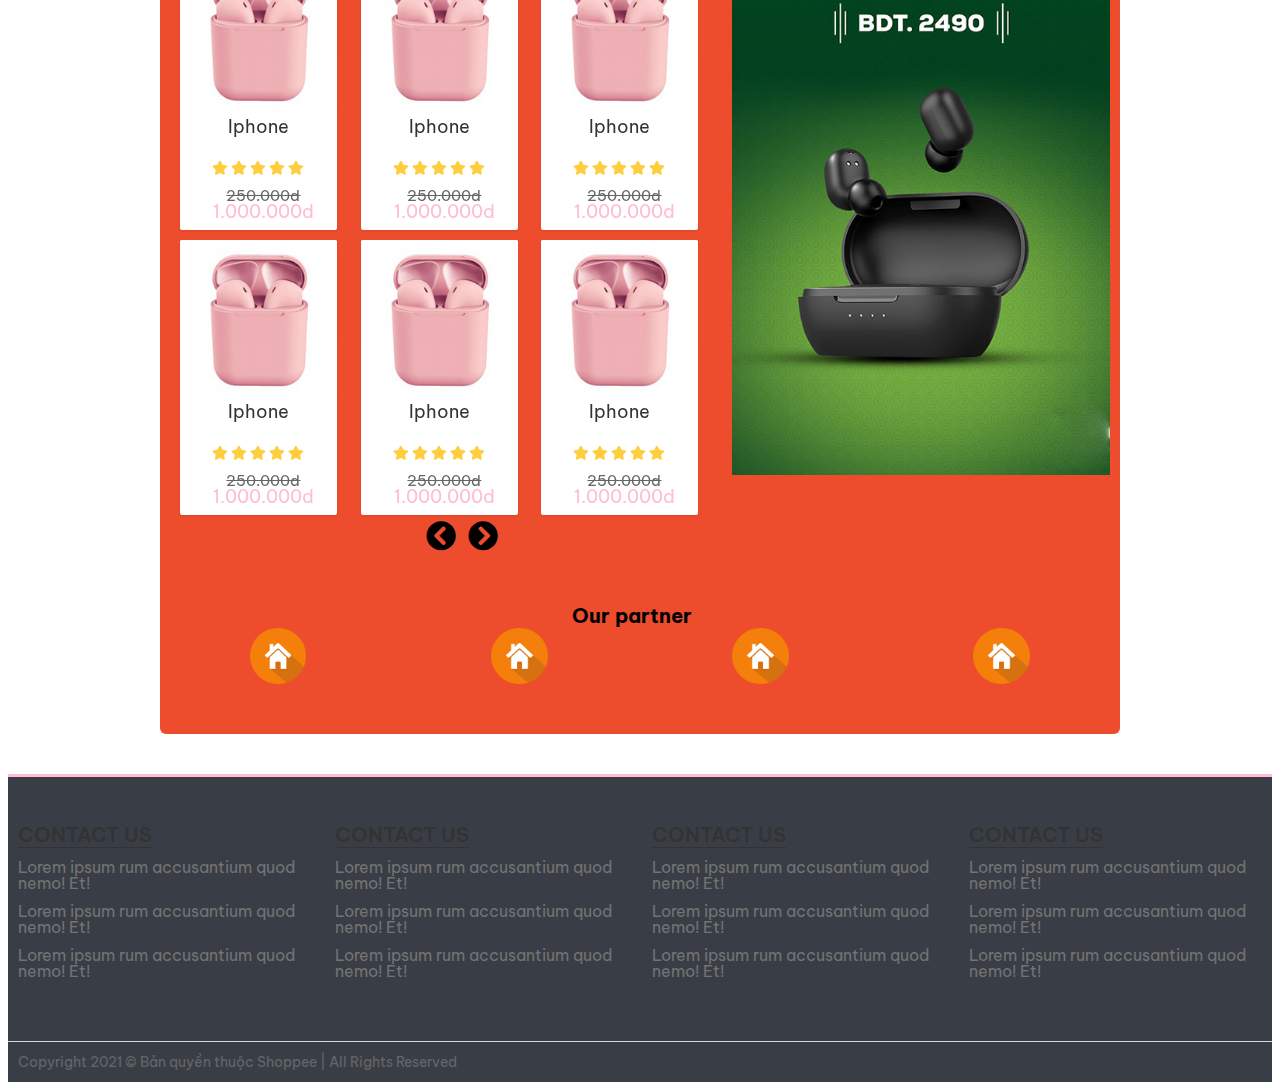
==== commit aa3dc9d2: "final responsive" ====
--- a/index.html
+++ b/index.html
@@ -311,7 +311,7 @@
                         </div>
                         <div class="category hide-on-mobile">
                             <div class="row all_category_product">
-                                <div class="col l-2 all_category_product-display">
+                                <div class="col l-2 m-4 all_category_product-display">
                                     <a href="">
                                         <div class="all_category_product-display-overall">
                                             <img src="asset/img/category-product.jpg" alt="" class="category_product_img-link">                                        
@@ -319,7 +319,7 @@
                                         </div>                                    
                                     </a>                    
                                 </div>
-                                <div class="col l-2 all_category_product-display">
+                                <div class="col l-2 m-4 all_category_product-display">
                                     <a href="">
                                         <div class="all_category_product-display-overall">
                                             <img src="asset/img/category-product.jpg" alt="" class="category_product_img-link">                                        
@@ -327,7 +327,7 @@
                                         </div>   
                                     </a>
                                 </div>
-                                <div class="col l-2 all_category_product-display">
+                                <div class="col l-2 m-4 all_category_product-display">
                                     <a href="">
                                         <div class="all_category_product-display-overall">
                                             <img src="asset/img/category-product.jpg" alt="" class="category_product_img-link">                                        
@@ -335,7 +335,7 @@
                                         </div>   
                                     </a>
                                 </div>
-                                <div class="col l-2 all_category_product-display">
+                                <div class="col l-2 m-4 all_category_product-display">
                                     <a href="">
                                         <div class="all_category_product-display-overall">
                                             <img src="asset/img/category-product.jpg" alt="" class="category_product_img-link">                                        
@@ -343,7 +343,7 @@
                                         </div>   
                                     </a>
                                 </div>
-                                <div class="col l-2 all_category_product-display">
+                                <div class="col l-2 m-4 all_category_product-display">
                                     <a href="">
                                         <div class="all_category_product-display-overall">
                                             <img src="asset/img/category-product.jpg" alt="" class="category_product_img-link">                                        
@@ -351,7 +351,7 @@
                                         </div>   
                                     </a>
                                 </div>
-                                <div class="col l-2 all_category_product-display">
+                                <div class="col l-2 m-4 all_category_product-display">
                                     <a href="">
                                         <div class="all_category_product-display-overall">
                                             <img src="asset/img/category-product.jpg" alt="" class="category_product_img-link">                                        
@@ -391,12 +391,12 @@
                         </nav>
                         <div class="home-product">
                             <div class="row">
-                                <div class="col l-5 c-0">
+                                <div class="col l-5 m-0 c-0">
                                     <div class="advertising">
                                         <img src="asset/img/adver-1.jpg" alt="" class="advertising_img-link">
                                     </div>
                                 </div>
-                                <div class="col l-7 c-12">
+                                <div class="col l-7 m-12 c-12">
                                     <div class="header-name hide-on-mobile">
                                         <span>Feature</span>
                                     </div>
@@ -404,88 +404,88 @@
                                         <span>Tất cả sản phẩm</span>
                                     </h2>
                                     <div class="row">
-                                        <div class="col l-4 c-6">
-                                            <a class="home-product-item" href="#">
-                                                <div class="home-product_img" style="background-image: url('asset/img/product-1.jpg')"></div>
-                                                <h4 class="home-product_name">Iphone</h4>
-                                                <div class="home-product_action">
-                                                    <div class="home-product-item__rating">
-                                                        <i class="home-product-item__star--gold fas fa-star"></i>
-                                                        <i class="home-product-item__star--gold fas fa-star"></i>
-                                                        <i class="home-product-item__star--gold fas fa-star"></i>
-                                                        <i class="home-product-item__star--gold fas fa-star"></i>
-                                                        <i class="home-product-item__star--gold fas fa-star"></i>
-                                                    </div>
-                                                </div>
-                                                <div class="home-product_price">
-                                                    <span class="home-product_price-old">250.000d</span>
-                                                    <span class="home-product_price-current">1.000.000d</span>
-                                                </div>
-                                                <div class="button-group">
-                                                    <button type="button" class="btn btn--primary">
-                                                        <i class="far fa-heart"></i>
-                                                    </button>
-                                                    <button type="button" class="btn btn--primary">
-                                                        <i class="fas fa-cart-plus"></i>
-                                                    </button>
-                                                </div>
-                                            </a>
-                                        </div>
-                                        <div class="col l-4 c-6">
-                                            <a class="home-product-item" href="#">
-                                                <div class="home-product_img" style="background-image: url('asset/img/product-1.jpg')"></div>
-                                                <h4 class="home-product_name">Iphone</h4>
-                                                <div class="home-product_action">
-                                                    <div class="home-product-item__rating">
-                                                        <i class="home-product-item__star--gold fas fa-star"></i>
-                                                        <i class="home-product-item__star--gold fas fa-star"></i>
-                                                        <i class="home-product-item__star--gold fas fa-star"></i>
-                                                        <i class="home-product-item__star--gold fas fa-star"></i>
-                                                        <i class="home-product-item__star--gold fas fa-star"></i>
-                                                    </div>
-                                                </div>
-                                                <div class="home-product_price">
-                                                    <span class="home-product_price-old">250.000d</span>
-                                                    <span class="home-product_price-current">1.000.000d</span>
-                                                </div>
-                                                <div class="button-group">
-                                                    <button type="button" class="btn btn--primary">
-                                                        <i class="far fa-heart"></i>
-                                                    </button>
-                                                    <button type="button" class="btn btn--primary">
-                                                        <i class="fas fa-cart-plus"></i>
-                                                    </button>
-                                                </div>
-                                            </a>
-                                        </div>
-                                        <div class="col l-4 c-6">
-                                            <a class="home-product-item" href="#">
-                                                <div class="home-product_img" style="background-image: url('asset/img/product-1.jpg')"></div>
-                                                <h4 class="home-product_name">Iphone</h4>
-                                                <div class="home-product_action">
-                                                    <div class="home-product-item__rating">
-                                                        <i class="home-product-item__star--gold fas fa-star"></i>
-                                                        <i class="home-product-item__star--gold fas fa-star"></i>
-                                                        <i class="home-product-item__star--gold fas fa-star"></i>
-                                                        <i class="home-product-item__star--gold fas fa-star"></i>
-                                                        <i class="home-product-item__star--gold fas fa-star"></i>
-                                                    </div>
-                                                </div>
-                                                <div class="home-product_price">
-                                                    <span class="home-product_price-old">250.000d</span>
-                                                    <span class="home-product_price-current">1.000.000d</span>
-                                                </div>
-                                                <div class="button-group">
-                                                    <button type="button" class="btn btn--primary">
-                                                        <i class="far fa-heart"></i>
-                                                    </button>
-                                                    <button type="button" class="btn btn--primary">
-                                                        <i class="fas fa-cart-plus"></i>
-                                                    </button>
-                                                </div>
-                                            </a>
-                                        </div>
-                                        <div class="col l-4 c-6 add-prodcut-mobile">
+                                        <div class="col l-4 c-6 m-3">
+                                            <a class="home-product-item" href="#">
+                                                <div class="home-product_img" style="background-image: url('asset/img/product-1.jpg')"></div>
+                                                <h4 class="home-product_name">Iphone</h4>
+                                                <div class="home-product_action">
+                                                    <div class="home-product-item__rating">
+                                                        <i class="home-product-item__star--gold fas fa-star"></i>
+                                                        <i class="home-product-item__star--gold fas fa-star"></i>
+                                                        <i class="home-product-item__star--gold fas fa-star"></i>
+                                                        <i class="home-product-item__star--gold fas fa-star"></i>
+                                                        <i class="home-product-item__star--gold fas fa-star"></i>
+                                                    </div>
+                                                </div>
+                                                <div class="home-product_price">
+                                                    <span class="home-product_price-old">250.000d</span>
+                                                    <span class="home-product_price-current">1.000.000d</span>
+                                                </div>
+                                                <div class="button-group">
+                                                    <button type="button" class="btn btn--primary">
+                                                        <i class="far fa-heart"></i>
+                                                    </button>
+                                                    <button type="button" class="btn btn--primary">
+                                                        <i class="fas fa-cart-plus"></i>
+                                                    </button>
+                                                </div>
+                                            </a>
+                                        </div>
+                                        <div class="col l-4 c-6 m-3">
+                                            <a class="home-product-item" href="#">
+                                                <div class="home-product_img" style="background-image: url('asset/img/product-1.jpg')"></div>
+                                                <h4 class="home-product_name">Iphone</h4>
+                                                <div class="home-product_action">
+                                                    <div class="home-product-item__rating">
+                                                        <i class="home-product-item__star--gold fas fa-star"></i>
+                                                        <i class="home-product-item__star--gold fas fa-star"></i>
+                                                        <i class="home-product-item__star--gold fas fa-star"></i>
+                                                        <i class="home-product-item__star--gold fas fa-star"></i>
+                                                        <i class="home-product-item__star--gold fas fa-star"></i>
+                                                    </div>
+                                                </div>
+                                                <div class="home-product_price">
+                                                    <span class="home-product_price-old">250.000d</span>
+                                                    <span class="home-product_price-current">1.000.000d</span>
+                                                </div>
+                                                <div class="button-group">
+                                                    <button type="button" class="btn btn--primary">
+                                                        <i class="far fa-heart"></i>
+                                                    </button>
+                                                    <button type="button" class="btn btn--primary">
+                                                        <i class="fas fa-cart-plus"></i>
+                                                    </button>
+                                                </div>
+                                            </a>
+                                        </div>
+                                        <div class="col l-4 c-6 m-3">
+                                            <a class="home-product-item" href="#">
+                                                <div class="home-product_img" style="background-image: url('asset/img/product-1.jpg')"></div>
+                                                <h4 class="home-product_name">Iphone</h4>
+                                                <div class="home-product_action">
+                                                    <div class="home-product-item__rating">
+                                                        <i class="home-product-item__star--gold fas fa-star"></i>
+                                                        <i class="home-product-item__star--gold fas fa-star"></i>
+                                                        <i class="home-product-item__star--gold fas fa-star"></i>
+                                                        <i class="home-product-item__star--gold fas fa-star"></i>
+                                                        <i class="home-product-item__star--gold fas fa-star"></i>
+                                                    </div>
+                                                </div>
+                                                <div class="home-product_price">
+                                                    <span class="home-product_price-old">250.000d</span>
+                                                    <span class="home-product_price-current">1.000.000d</span>
+                                                </div>
+                                                <div class="button-group">
+                                                    <button type="button" class="btn btn--primary">
+                                                        <i class="far fa-heart"></i>
+                                                    </button>
+                                                    <button type="button" class="btn btn--primary">
+                                                        <i class="fas fa-cart-plus"></i>
+                                                    </button>
+                                                </div>
+                                            </a>
+                                        </div>
+                                        <div class="col l-0 c-6 m-3 add-prodcut-mobile-tablet">
                                             <a class="home-product-item" href="#">
                                                 <div class="home-product_img" style="background-image: url('asset/img/product-1.jpg')"></div>
                                                 <h4 class="home-product_name">Iphone</h4>
@@ -514,88 +514,88 @@
                                         </div>
                                     </div>
                                     <div class="row">
-                                        <div class="col l-4 c-6">
-                                            <a class="home-product-item" href="#">
-                                                <div class="home-product_img" style="background-image: url('asset/img/product-1.jpg')"></div>
-                                                <h4 class="home-product_name">Iphone</h4>
-                                                <div class="home-product_action">
-                                                    <div class="home-product-item__rating">
-                                                        <i class="home-product-item__star--gold fas fa-star"></i>
-                                                        <i class="home-product-item__star--gold fas fa-star"></i>
-                                                        <i class="home-product-item__star--gold fas fa-star"></i>
-                                                        <i class="home-product-item__star--gold fas fa-star"></i>
-                                                        <i class="home-product-item__star--gold fas fa-star"></i>
-                                                    </div>
-                                                </div>
-                                                <div class="home-product_price">
-                                                    <span class="home-product_price-old">250.000d</span>
-                                                    <span class="home-product_price-current">1.000.000d</span>
-                                                </div>
-                                                <div class="button-group">
-                                                    <button type="button" class="btn btn--primary">
-                                                        <i class="far fa-heart"></i>
-                                                    </button>
-                                                    <button type="button" class="btn btn--primary">
-                                                        <i class="fas fa-cart-plus"></i>
-                                                    </button>
-                                                </div>
-                                            </a>
-                                        </div>
-                                        <div class="col l-4 c-6">
-                                            <a class="home-product-item" href="#">
-                                                <div class="home-product_img" style="background-image: url('asset/img/product-1.jpg')"></div>
-                                                <h4 class="home-product_name">Iphone</h4>
-                                                <div class="home-product_action">
-                                                    <div class="home-product-item__rating">
-                                                        <i class="home-product-item__star--gold fas fa-star"></i>
-                                                        <i class="home-product-item__star--gold fas fa-star"></i>
-                                                        <i class="home-product-item__star--gold fas fa-star"></i>
-                                                        <i class="home-product-item__star--gold fas fa-star"></i>
-                                                        <i class="home-product-item__star--gold fas fa-star"></i>
-                                                    </div>
-                                                </div>
-                                                <div class="home-product_price">
-                                                    <span class="home-product_price-old">250.000d</span>
-                                                    <span class="home-product_price-current">1.000.000d</span>
-                                                </div>
-                                                <div class="button-group">
-                                                    <button type="button" class="btn btn--primary">
-                                                        <i class="far fa-heart"></i>
-                                                    </button>
-                                                    <button type="button" class="btn btn--primary">
-                                                        <i class="fas fa-cart-plus"></i>
-                                                    </button>
-                                                </div>
-                                            </a>
-                                        </div>
-                                        <div class="col l-4 c-6">
-                                            <a class="home-product-item" href="#">
-                                                <div class="home-product_img" style="background-image: url('asset/img/product-1.jpg')"></div>
-                                                <h4 class="home-product_name">Iphone</h4>
-                                                <div class="home-product_action">
-                                                    <div class="home-product-item__rating">
-                                                        <i class="home-product-item__star--gold fas fa-star"></i>
-                                                        <i class="home-product-item__star--gold fas fa-star"></i>
-                                                        <i class="home-product-item__star--gold fas fa-star"></i>
-                                                        <i class="home-product-item__star--gold fas fa-star"></i>
-                                                        <i class="home-product-item__star--gold fas fa-star"></i>
-                                                    </div>
-                                                </div>
-                                                <div class="home-product_price">
-                                                    <span class="home-product_price-old">250.000d</span>
-                                                    <span class="home-product_price-current">1.000.000d</span>
-                                                </div>
-                                                <div class="button-group">
-                                                    <button type="button" class="btn btn--primary">
-                                                        <i class="far fa-heart"></i>
-                                                    </button>
-                                                    <button type="button" class="btn btn--primary">
-                                                        <i class="fas fa-cart-plus"></i>
-                                                    </button>
-                                                </div>
-                                            </a>
-                                        </div>
-                                        <div class="col l-4 c-6 add-prodcut-mobile">
+                                        <div class="col l-4 c-6 m-3">
+                                            <a class="home-product-item" href="#">
+                                                <div class="home-product_img" style="background-image: url('asset/img/product-1.jpg')"></div>
+                                                <h4 class="home-product_name">Iphone</h4>
+                                                <div class="home-product_action">
+                                                    <div class="home-product-item__rating">
+                                                        <i class="home-product-item__star--gold fas fa-star"></i>
+                                                        <i class="home-product-item__star--gold fas fa-star"></i>
+                                                        <i class="home-product-item__star--gold fas fa-star"></i>
+                                                        <i class="home-product-item__star--gold fas fa-star"></i>
+                                                        <i class="home-product-item__star--gold fas fa-star"></i>
+                                                    </div>
+                                                </div>
+                                                <div class="home-product_price">
+                                                    <span class="home-product_price-old">250.000d</span>
+                                                    <span class="home-product_price-current">1.000.000d</span>
+                                                </div>
+                                                <div class="button-group">
+                                                    <button type="button" class="btn btn--primary">
+                                                        <i class="far fa-heart"></i>
+                                                    </button>
+                                                    <button type="button" class="btn btn--primary">
+                                                        <i class="fas fa-cart-plus"></i>
+                                                    </button>
+                                                </div>
+                                            </a>
+                                        </div>
+                                        <div class="col l-4 c-6 m-3">
+                                            <a class="home-product-item" href="#">
+                                                <div class="home-product_img" style="background-image: url('asset/img/product-1.jpg')"></div>
+                                                <h4 class="home-product_name">Iphone</h4>
+                                                <div class="home-product_action">
+                                                    <div class="home-product-item__rating">
+                                                        <i class="home-product-item__star--gold fas fa-star"></i>
+                                                        <i class="home-product-item__star--gold fas fa-star"></i>
+                                                        <i class="home-product-item__star--gold fas fa-star"></i>
+                                                        <i class="home-product-item__star--gold fas fa-star"></i>
+                                                        <i class="home-product-item__star--gold fas fa-star"></i>
+                                                    </div>
+                                                </div>
+                                                <div class="home-product_price">
+                                                    <span class="home-product_price-old">250.000d</span>
+                                                    <span class="home-product_price-current">1.000.000d</span>
+                                                </div>
+                                                <div class="button-group">
+                                                    <button type="button" class="btn btn--primary">
+                                                        <i class="far fa-heart"></i>
+                                                    </button>
+                                                    <button type="button" class="btn btn--primary">
+                                                        <i class="fas fa-cart-plus"></i>
+                                                    </button>
+                                                </div>
+                                            </a>
+                                        </div>
+                                        <div class="col l-4 c-6 m-3">
+                                            <a class="home-product-item" href="#">
+                                                <div class="home-product_img" style="background-image: url('asset/img/product-1.jpg')"></div>
+                                                <h4 class="home-product_name">Iphone</h4>
+                                                <div class="home-product_action">
+                                                    <div class="home-product-item__rating">
+                                                        <i class="home-product-item__star--gold fas fa-star"></i>
+                                                        <i class="home-product-item__star--gold fas fa-star"></i>
+                                                        <i class="home-product-item__star--gold fas fa-star"></i>
+                                                        <i class="home-product-item__star--gold fas fa-star"></i>
+                                                        <i class="home-product-item__star--gold fas fa-star"></i>
+                                                    </div>
+                                                </div>
+                                                <div class="home-product_price">
+                                                    <span class="home-product_price-old">250.000d</span>
+                                                    <span class="home-product_price-current">1.000.000d</span>
+                                                </div>
+                                                <div class="button-group">
+                                                    <button type="button" class="btn btn--primary">
+                                                        <i class="far fa-heart"></i>
+                                                    </button>
+                                                    <button type="button" class="btn btn--primary">
+                                                        <i class="fas fa-cart-plus"></i>
+                                                    </button>
+                                                </div>
+                                            </a>
+                                        </div>
+                                        <div class="col l-0 c-6 m-3 add-prodcut-mobile-tablet">
                                             <a class="home-product-item" href="#">
                                                 <div class="home-product_img" style="background-image: url('asset/img/product-1.jpg')"></div>
                                                 <h4 class="home-product_name">Iphone</h4>
@@ -626,8 +626,8 @@
                                 </div>
                             </div>
                             <div class="row margin-bottom-40px hide-on-mobile">
-                                <div class="col l-8"></div>
-                                <div class="col l-2 nextlist">
+                                <div class="col l-8 m-5"></div>
+                                <div class="col l-2 m-3 nextlist">
                                     <div class="transition">
                                         <a href="" class="transition-link"><i class="transition__icon fas fa-chevron-circle-left"></i></a>
                                         <a href="" class="transition-link"><i class="transition__icon fas fa-chevron-circle-right"></i></a>
@@ -635,93 +635,93 @@
                                 </div>
                             </div>
                             <div class="row">                          
-                                <div class="col l-7 c-12">
+                                <div class="col l-7 c-12 m-12">
                                     <div class="header-name hide-on-mobile">
                                         <span>Feature</span>
                                     </div>
                                     <div class="row">
-                                        <div class="col l-4 c-6">
-                                            <a class="home-product-item" href="#">
-                                                <div class="home-product_img" style="background-image: url('asset/img/product-1.jpg')"></div>
-                                                <h4 class="home-product_name">Iphone</h4>
-                                                <div class="home-product_action">
-                                                    <div class="home-product-item__rating">
-                                                        <i class="home-product-item__star--gold fas fa-star"></i>
-                                                        <i class="home-product-item__star--gold fas fa-star"></i>
-                                                        <i class="home-product-item__star--gold fas fa-star"></i>
-                                                        <i class="home-product-item__star--gold fas fa-star"></i>
-                                                        <i class="home-product-item__star--gold fas fa-star"></i>
-                                                    </div>
-                                                </div>
-                                                <div class="home-product_price">
-                                                    <span class="home-product_price-old">250.000d</span>
-                                                    <span class="home-product_price-current">1.000.000d</span>
-                                                </div>
-                                                <div class="button-group">
-                                                    <button type="button" class="btn btn--primary">
-                                                        <i class="far fa-heart"></i>
-                                                    </button>
-                                                    <button type="button" class="btn btn--primary">
-                                                        <i class="fas fa-cart-plus"></i>
-                                                    </button>
-                                                </div>
-                                            </a>
-                                        </div>
-                                        <div class="col l-4 c-6">
-                                            <a class="home-product-item" href="#">
-                                                <div class="home-product_img" style="background-image: url('asset/img/product-1.jpg')"></div>
-                                                <h4 class="home-product_name">Iphone</h4>
-                                                <div class="home-product_action">
-                                                    <div class="home-product-item__rating">
-                                                        <i class="home-product-item__star--gold fas fa-star"></i>
-                                                        <i class="home-product-item__star--gold fas fa-star"></i>
-                                                        <i class="home-product-item__star--gold fas fa-star"></i>
-                                                        <i class="home-product-item__star--gold fas fa-star"></i>
-                                                        <i class="home-product-item__star--gold fas fa-star"></i>
-                                                    </div>
-                                                </div>
-                                                <div class="home-product_price">
-                                                    <span class="home-product_price-old">250.000d</span>
-                                                    <span class="home-product_price-current">1.000.000d</span>
-                                                </div>
-                                                <div class="button-group">
-                                                    <button type="button" class="btn btn--primary">
-                                                        <i class="far fa-heart"></i>
-                                                    </button>
-                                                    <button type="button" class="btn btn--primary">
-                                                        <i class="fas fa-cart-plus"></i>
-                                                    </button>
-                                                </div>
-                                            </a>
-                                        </div>
-                                        <div class="col l-4 c-6">
-                                            <a class="home-product-item" href="#">
-                                                <div class="home-product_img" style="background-image: url('asset/img/product-1.jpg')"></div>
-                                                <h4 class="home-product_name">Iphone</h4>
-                                                <div class="home-product_action">
-                                                    <div class="home-product-item__rating">
-                                                        <i class="home-product-item__star--gold fas fa-star"></i>
-                                                        <i class="home-product-item__star--gold fas fa-star"></i>
-                                                        <i class="home-product-item__star--gold fas fa-star"></i>
-                                                        <i class="home-product-item__star--gold fas fa-star"></i>
-                                                        <i class="home-product-item__star--gold fas fa-star"></i>
-                                                    </div>
-                                                </div>
-                                                <div class="home-product_price">
-                                                    <span class="home-product_price-old">250.000d</span>
-                                                    <span class="home-product_price-current">1.000.000d</span>
-                                                </div>
-                                                <div class="button-group">
-                                                    <button type="button" class="btn btn--primary">
-                                                        <i class="far fa-heart"></i>
-                                                    </button>
-                                                    <button type="button" class="btn btn--primary">
-                                                        <i class="fas fa-cart-plus"></i>
-                                                    </button>
-                                                </div>
-                                            </a>
-                                        </div>
-                                        <div class="col l-4 c-6 add-prodcut-mobile">
+                                        <div class="col l-4 c-6 m-3">
+                                            <a class="home-product-item" href="#">
+                                                <div class="home-product_img" style="background-image: url('asset/img/product-1.jpg')"></div>
+                                                <h4 class="home-product_name">Iphone</h4>
+                                                <div class="home-product_action">
+                                                    <div class="home-product-item__rating">
+                                                        <i class="home-product-item__star--gold fas fa-star"></i>
+                                                        <i class="home-product-item__star--gold fas fa-star"></i>
+                                                        <i class="home-product-item__star--gold fas fa-star"></i>
+                                                        <i class="home-product-item__star--gold fas fa-star"></i>
+                                                        <i class="home-product-item__star--gold fas fa-star"></i>
+                                                    </div>
+                                                </div>
+                                                <div class="home-product_price">
+                                                    <span class="home-product_price-old">250.000d</span>
+                                                    <span class="home-product_price-current">1.000.000d</span>
+                                                </div>
+                                                <div class="button-group">
+                                                    <button type="button" class="btn btn--primary">
+                                                        <i class="far fa-heart"></i>
+                                                    </button>
+                                                    <button type="button" class="btn btn--primary">
+                                                        <i class="fas fa-cart-plus"></i>
+                                                    </button>
+                                                </div>
+                                            </a>
+                                        </div>
+                                        <div class="col l-4 c-6 m-3">
+                                            <a class="home-product-item" href="#">
+                                                <div class="home-product_img" style="background-image: url('asset/img/product-1.jpg')"></div>
+                                                <h4 class="home-product_name">Iphone</h4>
+                                                <div class="home-product_action">
+                                                    <div class="home-product-item__rating">
+                                                        <i class="home-product-item__star--gold fas fa-star"></i>
+                                                        <i class="home-product-item__star--gold fas fa-star"></i>
+                                                        <i class="home-product-item__star--gold fas fa-star"></i>
+                                                        <i class="home-product-item__star--gold fas fa-star"></i>
+                                                        <i class="home-product-item__star--gold fas fa-star"></i>
+                                                    </div>
+                                                </div>
+                                                <div class="home-product_price">
+                                                    <span class="home-product_price-old">250.000d</span>
+                                                    <span class="home-product_price-current">1.000.000d</span>
+                                                </div>
+                                                <div class="button-group">
+                                                    <button type="button" class="btn btn--primary">
+                                                        <i class="far fa-heart"></i>
+                                                    </button>
+                                                    <button type="button" class="btn btn--primary">
+                                                        <i class="fas fa-cart-plus"></i>
+                                                    </button>
+                                                </div>
+                                            </a>
+                                        </div>
+                                        <div class="col l-4 c-6 m-3">
+                                            <a class="home-product-item" href="#">
+                                                <div class="home-product_img" style="background-image: url('asset/img/product-1.jpg')"></div>
+                                                <h4 class="home-product_name">Iphone</h4>
+                                                <div class="home-product_action">
+                                                    <div class="home-product-item__rating">
+                                                        <i class="home-product-item__star--gold fas fa-star"></i>
+                                                        <i class="home-product-item__star--gold fas fa-star"></i>
+                                                        <i class="home-product-item__star--gold fas fa-star"></i>
+                                                        <i class="home-product-item__star--gold fas fa-star"></i>
+                                                        <i class="home-product-item__star--gold fas fa-star"></i>
+                                                    </div>
+                                                </div>
+                                                <div class="home-product_price">
+                                                    <span class="home-product_price-old">250.000d</span>
+                                                    <span class="home-product_price-current">1.000.000d</span>
+                                                </div>
+                                                <div class="button-group">
+                                                    <button type="button" class="btn btn--primary">
+                                                        <i class="far fa-heart"></i>
+                                                    </button>
+                                                    <button type="button" class="btn btn--primary">
+                                                        <i class="fas fa-cart-plus"></i>
+                                                    </button>
+                                                </div>
+                                            </a>
+                                        </div>
+                                        <div class="col l-0 c-6 m-3 add-prodcut-mobile-tablet">
                                             <a class="home-product-item" href="#">
                                                 <div class="home-product_img" style="background-image: url('asset/img/product-1.jpg')"></div>
                                                 <h4 class="home-product_name">Iphone</h4>
@@ -750,125 +750,125 @@
                                         </div>
                                     </div>
                                     <div class="row">
-                                        <div class="col l-4 c-6">
-                                            <a class="home-product-item" href="#">
-                                                <div class="home-product_img" style="background-image: url('asset/img/product-1.jpg')"></div>
-                                                <h4 class="home-product_name">Iphone</h4>
-                                                <div class="home-product_action">
-                                                    <div class="home-product-item__rating">
-                                                        <i class="home-product-item__star--gold fas fa-star"></i>
-                                                        <i class="home-product-item__star--gold fas fa-star"></i>
-                                                        <i class="home-product-item__star--gold fas fa-star"></i>
-                                                        <i class="home-product-item__star--gold fas fa-star"></i>
-                                                        <i class="home-product-item__star--gold fas fa-star"></i>
-                                                    </div>
-                                                </div>
-                                                <div class="home-product_price">
-                                                    <span class="home-product_price-old">250.000d</span>
-                                                    <span class="home-product_price-current">1.000.000d</span>
-                                                </div>
-                                                <div class="button-group">
-                                                    <button type="button" class="btn btn--primary">
-                                                        <i class="far fa-heart"></i>
-                                                    </button>
-                                                    <button type="button" class="btn btn--primary">
-                                                        <i class="fas fa-cart-plus"></i>
-                                                    </button>
-                                                </div>
-                                            </a>
-                                        </div>
-                                        <div class="col l-4 c-6">
-                                            <a class="home-product-item" href="#">
-                                                <div class="home-product_img" style="background-image: url('asset/img/product-1.jpg')"></div>
-                                                <h4 class="home-product_name">Iphone</h4>
-                                                <div class="home-product_action">
-                                                    <div class="home-product-item__rating">
-                                                        <i class="home-product-item__star--gold fas fa-star"></i>
-                                                        <i class="home-product-item__star--gold fas fa-star"></i>
-                                                        <i class="home-product-item__star--gold fas fa-star"></i>
-                                                        <i class="home-product-item__star--gold fas fa-star"></i>
-                                                        <i class="home-product-item__star--gold fas fa-star"></i>
-                                                    </div>
-                                                </div>
-                                                <div class="home-product_price">
-                                                    <span class="home-product_price-old">250.000d</span>
-                                                    <span class="home-product_price-current">1.000.000d</span>
-                                                </div>
-                                                <div class="button-group">
-                                                    <button type="button" class="btn btn--primary">
-                                                        <i class="far fa-heart"></i>
-                                                    </button>
-                                                    <button type="button" class="btn btn--primary">
-                                                        <i class="fas fa-cart-plus"></i>
-                                                    </button>
-                                                </div>
-                                            </a>
-                                        </div>
-                                        <div class="col l-4 c-6">
-                                            <a class="home-product-item" href="#">
-                                                <div class="home-product_img" style="background-image: url('asset/img/product-1.jpg')"></div>
-                                                <h4 class="home-product_name">Iphone</h4>
-                                                <div class="home-product_action">
-                                                    <div class="home-product-item__rating">
-                                                        <i class="home-product-item__star--gold fas fa-star"></i>
-                                                        <i class="home-product-item__star--gold fas fa-star"></i>
-                                                        <i class="home-product-item__star--gold fas fa-star"></i>
-                                                        <i class="home-product-item__star--gold fas fa-star"></i>
-                                                        <i class="home-product-item__star--gold fas fa-star"></i>
-                                                    </div>
-                                                </div>
-                                                <div class="home-product_price">
-                                                    <span class="home-product_price-old">250.000d</span>
-                                                    <span class="home-product_price-current">1.000.000d</span>
-                                                </div>
-                                                <div class="button-group">
-                                                    <button type="button" class="btn btn--primary">
-                                                        <i class="far fa-heart"></i>
-                                                    </button>
-                                                    <button type="button" class="btn btn--primary">
-                                                        <i class="fas fa-cart-plus"></i>
-                                                    </button>
-                                                </div>
-                                            </a>
-                                        </div>
-                                        <div class="col l-4 c-6 add-prodcut-mobile">
-                                            <a class="home-product-item" href="#">
-                                                <div class="home-product_img" style="background-image: url('asset/img/product-1.jpg')"></div>
-                                                <h4 class="home-product_name">Iphone</h4>
-                                                <div class="home-product_action">
-                                                    <div class="home-product-item__rating">
-                                                        <i class="home-product-item__star--gold fas fa-star"></i>
-                                                        <i class="home-product-item__star--gold fas fa-star"></i>
-                                                        <i class="home-product-item__star--gold fas fa-star"></i>
-                                                        <i class="home-product-item__star--gold fas fa-star"></i>
-                                                        <i class="home-product-item__star--gold fas fa-star"></i>
-                                                    </div>
-                                                </div>
-                                                <div class="home-product_price">
-                                                    <span class="home-product_price-old">250.000d</span>
-                                                    <span class="home-product_price-current">1.000.000d</span>
-                                                </div>
-                                                <div class="button-group">
-                                                    <button type="button" class="btn btn--primary">
-                                                        <i class="far fa-heart"></i>
-                                                    </button>
-                                                    <button type="button" class="btn btn--primary">
-                                                        <i class="fas fa-cart-plus"></i>
-                                                    </button>
-                                                </div>
-                                            </a>
-                                        </div>
-                                    </div>
-                                </div>
-                                <div class="col l-5 hide-on-mobile">
+                                        <div class="col l-4 c-6 m-3">
+                                            <a class="home-product-item" href="#">
+                                                <div class="home-product_img" style="background-image: url('asset/img/product-1.jpg')"></div>
+                                                <h4 class="home-product_name">Iphone</h4>
+                                                <div class="home-product_action">
+                                                    <div class="home-product-item__rating">
+                                                        <i class="home-product-item__star--gold fas fa-star"></i>
+                                                        <i class="home-product-item__star--gold fas fa-star"></i>
+                                                        <i class="home-product-item__star--gold fas fa-star"></i>
+                                                        <i class="home-product-item__star--gold fas fa-star"></i>
+                                                        <i class="home-product-item__star--gold fas fa-star"></i>
+                                                    </div>
+                                                </div>
+                                                <div class="home-product_price">
+                                                    <span class="home-product_price-old">250.000d</span>
+                                                    <span class="home-product_price-current">1.000.000d</span>
+                                                </div>
+                                                <div class="button-group">
+                                                    <button type="button" class="btn btn--primary">
+                                                        <i class="far fa-heart"></i>
+                                                    </button>
+                                                    <button type="button" class="btn btn--primary">
+                                                        <i class="fas fa-cart-plus"></i>
+                                                    </button>
+                                                </div>
+                                            </a>
+                                        </div>
+                                        <div class="col l-4 c-6 m-3">
+                                            <a class="home-product-item" href="#">
+                                                <div class="home-product_img" style="background-image: url('asset/img/product-1.jpg')"></div>
+                                                <h4 class="home-product_name">Iphone</h4>
+                                                <div class="home-product_action">
+                                                    <div class="home-product-item__rating">
+                                                        <i class="home-product-item__star--gold fas fa-star"></i>
+                                                        <i class="home-product-item__star--gold fas fa-star"></i>
+                                                        <i class="home-product-item__star--gold fas fa-star"></i>
+                                                        <i class="home-product-item__star--gold fas fa-star"></i>
+                                                        <i class="home-product-item__star--gold fas fa-star"></i>
+                                                    </div>
+                                                </div>
+                                                <div class="home-product_price">
+                                                    <span class="home-product_price-old">250.000d</span>
+                                                    <span class="home-product_price-current">1.000.000d</span>
+                                                </div>
+                                                <div class="button-group">
+                                                    <button type="button" class="btn btn--primary">
+                                                        <i class="far fa-heart"></i>
+                                                    </button>
+                                                    <button type="button" class="btn btn--primary">
+                                                        <i class="fas fa-cart-plus"></i>
+                                                    </button>
+                                                </div>
+                                            </a>
+                                        </div>
+                                        <div class="col l-4 c-6 m-3">
+                                            <a class="home-product-item" href="#">
+                                                <div class="home-product_img" style="background-image: url('asset/img/product-1.jpg')"></div>
+                                                <h4 class="home-product_name">Iphone</h4>
+                                                <div class="home-product_action">
+                                                    <div class="home-product-item__rating">
+                                                        <i class="home-product-item__star--gold fas fa-star"></i>
+                                                        <i class="home-product-item__star--gold fas fa-star"></i>
+                                                        <i class="home-product-item__star--gold fas fa-star"></i>
+                                                        <i class="home-product-item__star--gold fas fa-star"></i>
+                                                        <i class="home-product-item__star--gold fas fa-star"></i>
+                                                    </div>
+                                                </div>
+                                                <div class="home-product_price">
+                                                    <span class="home-product_price-old">250.000d</span>
+                                                    <span class="home-product_price-current">1.000.000d</span>
+                                                </div>
+                                                <div class="button-group">
+                                                    <button type="button" class="btn btn--primary">
+                                                        <i class="far fa-heart"></i>
+                                                    </button>
+                                                    <button type="button" class="btn btn--primary">
+                                                        <i class="fas fa-cart-plus"></i>
+                                                    </button>
+                                                </div>
+                                            </a>
+                                        </div>
+                                        <div class="col l-0 c-6 m-3 add-prodcut-mobile-tablet">
+                                            <a class="home-product-item" href="#">
+                                                <div class="home-product_img" style="background-image: url('asset/img/product-1.jpg')"></div>
+                                                <h4 class="home-product_name">Iphone</h4>
+                                                <div class="home-product_action">
+                                                    <div class="home-product-item__rating">
+                                                        <i class="home-product-item__star--gold fas fa-star"></i>
+                                                        <i class="home-product-item__star--gold fas fa-star"></i>
+                                                        <i class="home-product-item__star--gold fas fa-star"></i>
+                                                        <i class="home-product-item__star--gold fas fa-star"></i>
+                                                        <i class="home-product-item__star--gold fas fa-star"></i>
+                                                    </div>
+                                                </div>
+                                                <div class="home-product_price">
+                                                    <span class="home-product_price-old">250.000d</span>
+                                                    <span class="home-product_price-current">1.000.000d</span>
+                                                </div>
+                                                <div class="button-group">
+                                                    <button type="button" class="btn btn--primary">
+                                                        <i class="far fa-heart"></i>
+                                                    </button>
+                                                    <button type="button" class="btn btn--primary">
+                                                        <i class="fas fa-cart-plus"></i>
+                                                    </button>
+                                                </div>
+                                            </a>
+                                        </div>
+                                    </div>
+                                </div>
+                                <div class="col l-5 m-0 c-0">
                                     <div class="advertising">
                                         <img src="asset/img/adver-1.jpg" alt="" class="advertising_img-link">
                                     </div>
                                 </div>
                             </div>
                             <div class="row margin-bottom-40px">
-                                <div class="col l-3 c-0"></div>
-                                <div class="col l-2 nextlist c-0">
+                                <div class="col l-3 c-0 m-5"></div>
+                                <div class="col l-2 nextlist c-0 m-3">
                                     <div class="transition">
                                         <a href="" class="transition-link"><i class="transition__icon fas fa-chevron-circle-left"></i></a>
                                         <a href="" class="transition-link"><i class="transition__icon fas fa-chevron-circle-right"></i></a>
@@ -879,40 +879,40 @@
                         </div>
                         <div class="our-partner">
                             <div class="row">
-                                <div class="col l-5 c-0"></div>
-                                <div class="col l-2 c-12">
+                                <div class="col l-5 c-0 m-5"></div>
+                                <div class="col l-2 c-12 m-3">
                                     <div class="header-name">
                                         <span>Our partner</span>
                                     </div>
                                 </div>
-                                <div class="col l-5 c-0"></div>
+                                <div class="col l-5 c-0 m-4"></div>
                             </div>
                             <div class="row">
-                                <div class="col l-1 c-0"></div>
-                                <div class="col l-1 c-12">
+                                <div class="col l-1 c-0 m-0"></div>
+                                <div class="col l-1 c-12 m-3">
                                     <div class="our-partner_img">
                                         <img src="asset/img/our-partner-1.png" alt="" class="our-partner_img-link">
                                     </div>
                                 </div>
-                                <div class="col l-2 c-0"></div>
-                                <div class="col l-1 c-12">
+                                <div class="col l-2 c-0 m-0"></div>
+                                <div class="col l-1 c-12 m-3">
                                     <div class="our-partner_img">
                                         <img src="asset/img/our-partner-1.png" alt="" class="our-partner_img-link">
                                     </div>
                                 </div>
-                                <div class="col l-2 c-0"></div>
-                                <div class="col l-1 c-12">
+                                <div class="col l-2 c-0 m-0"></div>
+                                <div class="col l-1 c-12 m-3">
                                     <div class="our-partner_img">
                                         <img src="asset/img/our-partner-1.png" alt="" class="our-partner_img-link">
                                     </div>
                                 </div>
-                                <div class="col l-2 c-0"></div>
-                                <div class="col l-1 c-12">
+                                <div class="col l-2 c-0 m-0"></div>
+                                <div class="col l-1 c-12 m-3">
                                     <div class="our-partner_img">
                                         <img src="asset/img/our-partner-1.png" alt="" class="our-partner_img-link">
                                     </div>
                                 </div>
-                                <div class="col l-1 c-0"></div>
+                                <div class="col l-1 c-0 m-0"></div>
                             </div>
                         </div>
                      </div> 
@@ -923,7 +923,7 @@
             <div class="grid wide ">
                 <div class="footer-content">
                     <div class="row">
-                        <div class="col l-3">
+                        <div class="col l-3 c-12 m-6 ">
                             <h2 class="footer-heading">Contact Us</h2>
                             <ul class="footer-list">
                                 <li class="footer-item">
@@ -937,7 +937,7 @@
                                 </li>
                             </ul>
                         </div>
-                        <div class="col l-3">
+                        <div class="col l-3 c-12 m-6">
                             <h2 class="footer-heading">Contact Us</h2>
                             <ul class="footer-list">
                                 <li class="footer-item">
@@ -951,7 +951,7 @@
                                 </li>
                             </ul>
                         </div>
-                        <div class="col l-3">
+                        <div class="col l-3 c-12 m-6">
                             <h2 class="footer-heading">Contact Us</h2>
                             <ul class="footer-list">
                                 <li class="footer-item">
@@ -965,7 +965,7 @@
                                 </li>
                             </ul>
                         </div>
-                        <div class="col l-3">
+                        <div class="col l-3 c-12 m-6">
                             <h2 class="footer-heading">Contact Us</h2>
                             <ul class="footer-list">
                                 <li class="footer-item">
@@ -987,7 +987,7 @@
             <div class="footer__copyright">
                 <div class="grid wide footer__copyright__content">
                     <div class="row">
-                        <div class="copyright col l-12">
+                        <div class="copyright col l-12 c-12 m-12">
                             Copyright 2021 © Bản quyền thuộc Shoppee | All Rights Reserved
                         </div>
                     </div>
--- a/asset/css/style.css
+++ b/asset/css/style.css
@@ -645,7 +645,7 @@
 .header-name-mobile{
     display: none;
 }
-.add-prodcut-mobile{
+.add-prodcut-mobile-tablet{
     display: none;
 }
 /* CSs chuyển tiếp page*/
@@ -1078,4 +1078,10 @@
 }
 .button-group button:first-child {
     margin-right: 10px;
+}
+
+
+/* Css responsive page detail product */
+.pagination_item-left,.pagination_item-right {
+    display: none;
 }--- a/asset/css/grid.css
+++ b/asset/css/grid.css
@@ -140,7 +140,7 @@
 }
 
 /* >= Tablet */
-@media (min-width: 740px) {
+@media (min-width: 740px) and (max-width: 1259px) {
     .row {
         margin-left: -8px;
         margin-right: -8px;
--- a/asset/css/responsive.css
+++ b/asset/css/responsive.css
@@ -11,6 +11,9 @@
     .category_product-display-name {
         font-size: 2rem;
         height: 2rem;
+    }
+    .row.margin-bottom-40px.hide-on-mobile {
+        margin-top: 10px;
     }
 }
 /* Mobile & Tablet */
@@ -27,6 +30,27 @@
     }
     .app__container{
         margin-top: calc(var(--header-height));
+    }
+    /* page detail product */
+    .pagination_item {
+        margin: 0;
+
+    }
+    .pagination_item-left,.pagination_item-right {
+        display: block;
+    }
+    ul.content__img__thumbnail {
+        position: relative;
+    }
+    .pagination_item-left {
+        position: absolute;
+        top: 40%;
+        left: 3%;
+    }
+    .pagination_item-right {
+        position: absolute;
+        top: 40%;
+        right: 3%;
     }
 }
 /* Tablet */
@@ -50,8 +74,46 @@
     .header__cart-icon {
         padding-right: 0;
     }
-    
-    
+    .header__accart {
+        padding-left: 40px;
+    }
+    button.acc.btn-black {
+        margin-right: 10px;
+    }
+    /* responsive body */
+    .app-container {
+        margin-top: var(--header-height);
+    }
+    .background-all{
+        width: 100%;
+        background-color: #fff;
+        margin-bottom: 0;
+    }
+    .background-content{
+        padding-top: 20px;
+    }
+    .all_category_product{
+        padding-left: 0;
+    }
+    .add-prodcut-mobile-tablet{
+        display: block;
+    }
+    img.category_product_img-link {
+        height: 110px;
+        width: 110px;
+    }
+    span.category_product-display-name {
+        font-size: 2rem;
+        height: 2rem;
+    }
+    .margin-bottom-40px {
+        margin-top: 10px;
+    }
+    img.our-partner_img-link {
+        max-width: 70%;
+    }
+
+    /* footer */
 }
 /* Moblie */
 @media (max-width: 739px){
@@ -85,8 +147,13 @@
     }
     .header__accart{
         height: var(--header-height);
-        margin-left: 140px;
-        padding-top: 10px;
+        
+        float: right;
+        margin: 0;
+        width: auto;
+        padding-right: 10px;
+        padding-top: 15px;
+        
     }
     .btn-black {
         min-width: auto;
@@ -139,9 +206,7 @@
     .header-name-mobile{
         display: block;
     }
-    .add-prodcut-mobile{
-        display: block;
-    }
+    
     .margin-bottom-40px{
         height: 20px;
         border-bottom: 1px solid rgb(155, 154, 154);
@@ -155,4 +220,43 @@
         max-width: 150px;
         margin-bottom: 10px;
     }
-}
+
+    /* ----------------------------------------------------------------------- */
+    /* Trang detail product */
+    /* .pagination_item {
+        margin: 0;
+
+    }
+    .pagination_item-left,.pagination_item-right {
+        display: block;
+    }
+    ul.content__img__thumbnail {
+        position: relative;
+    }
+    .pagination_item-left {
+        position: absolute;
+        top: 40%;
+        left: 3%;
+    }
+    .pagination_item-right {
+        position: absolute;
+        top: 40%;
+        right: 3%;
+    } */
+    label.control-label.text-label,.button-add-wish-list {
+        margin-left: 30px;
+        font-size: 2.6rem;
+    }
+    ul.list_detail,h1 {
+        padding-left: 15px;
+    }
+    h1 {
+        font-size: 3.6rem;
+    }
+    .home-product_price-old{
+        font-size: 1rem;
+    }
+    .home-product_price-current{
+        font-size: 1.6rem;
+    }
+}
